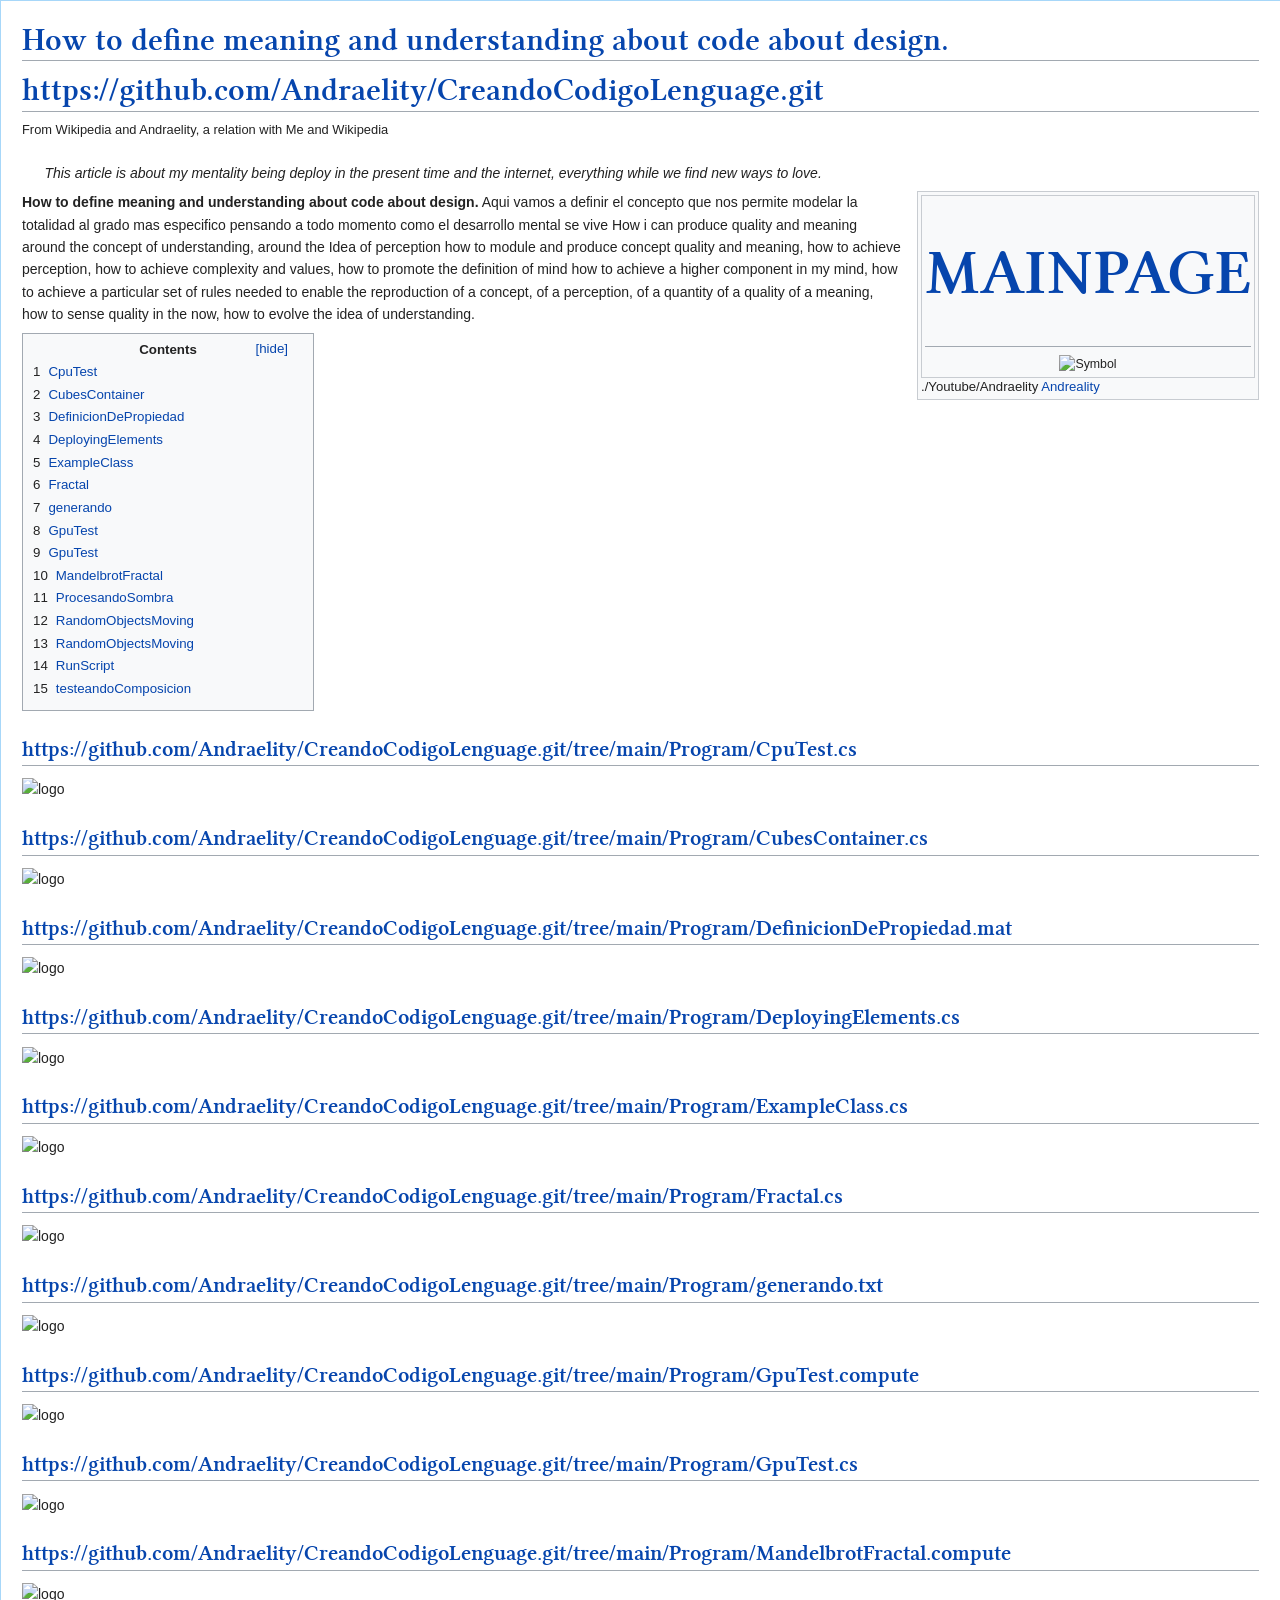
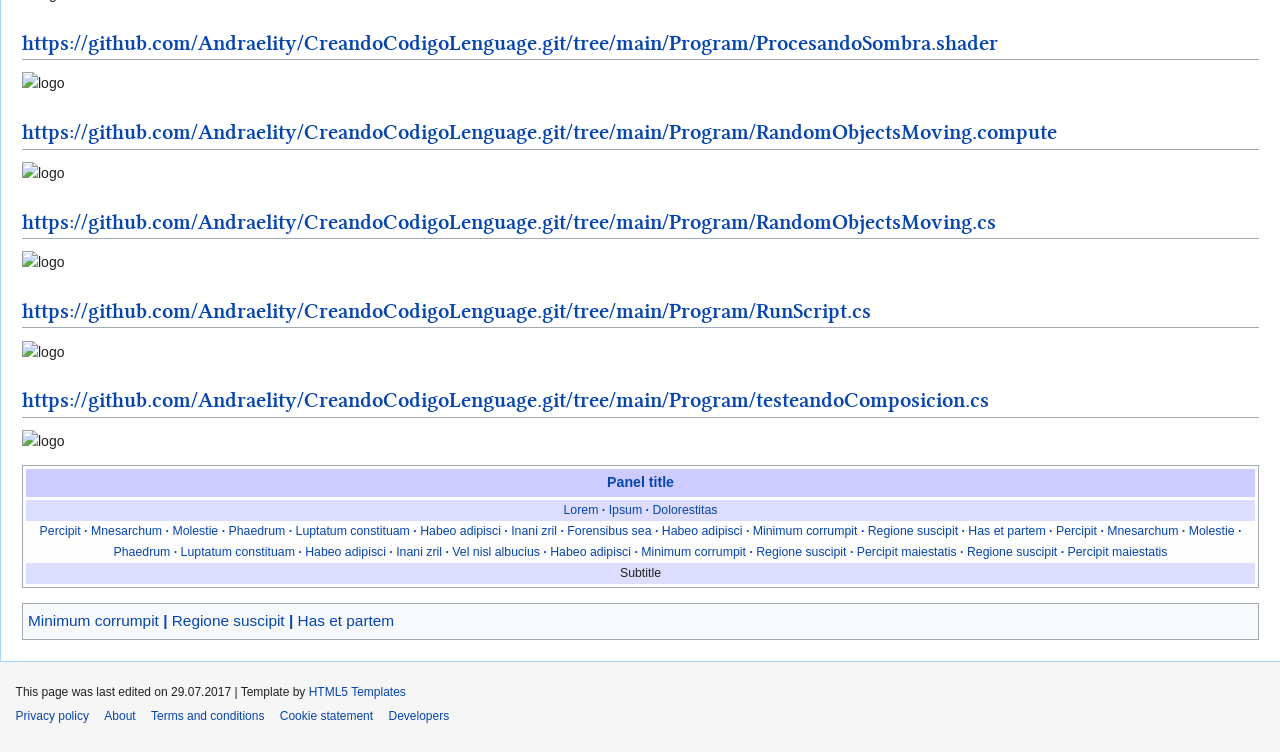
==== index.html @ bb650e44 "first commit" ====
<!doctype html>
<html class="no-js" lang="en">
	<meta name="viewport" content="width=device-width,initial-scale=1"/>
    <head>
        <meta charset="utf-8">
        <meta http-equiv="x-ua-compatible" content="ie=edge">
        <title>Matrix behavior</title>
        <meta name="description" content="">
        <meta name="viewport" content="width=device-width, initial-scale=1">
		<link rel="canonical" href="http://html5-templates.com/" />
        <link rel="apple-touch-icon" href="apple-touch-icon.png">
        <!-- Place favicon.ico in the root directory -->
        <link rel="stylesheet" href="style.css">
        <script src="js/vendor/modernizr-2.8.3.min.js"></script>
    </head>
    <body>
        <!--[if lt IE 8]>
            <p class="browserupgrade">You are using an <strong>outdated</strong> browser. Please <a href="https://browsehappy.com/">upgrade your browser</a> to improve your experience.</p>
        <![endif]-->
				<div class="article">
<h1><a href="https://github.com/Andraelity/CreandoCodigoLenguage.git">How to define meaning and understanding about code about design.</a></h1>
<h1><a href="https://github.com/Andraelity/CreandoCodigoLenguage.git">https://github.com/Andraelity/CreandoCodigoLenguage.git</a></h1>	
<p class="siteSub">From Wikipedia and Andraelity, a relation with Me and Wikipedia</p>
<p class="roleNote">This article is about my mentality being deploy in the present time and the internet, everything while we find new ways to love.</p>

<div class="articleRight">
    <div class="articleRightInner">
<div>
<h1><strong><a href="https://andraelity.github.io/Wiki-0-Andresito/" ><p style="font-size:5vw;">MAINPAGE</p></a></strong></h1>
<img src="https://raw.githubusercontent.com/Andraelity/Symbol-1/main/Symbol.png" alt="Symbol" width="450" height="450"/>
</div>
 </div>
    ./Youtube/Andraelity <a href="https://www.youtube.com/channel/UC-4AaN4M3Sq1lY6NVZnfaEw">Andreality</a>
</div>
<p>
    <strong>How to define meaning and understanding about code about design.</strong>
Aqui vamos a definir el concepto que nos permite modelar la totalidad al grado 
mas especifico pensando a todo momento como el desarrollo mental se vive
How i can produce quality and meaning around the concept of understanding, around the 
Idea of perception how to module and produce concept quality and meaning, how to achieve 
perception, how to achieve complexity and values, how to promote the definition of mind
how to achieve a higher component in my mind, how to achieve a particular set of rules
needed to enable the reproduction of a concept, of a perception, of a quantity of a quality
of a meaning, how to sense quality in the now, how to evolve the idea of understanding.</p>	
        

<div class="contentsPanel">
    <div class="contentsHeader">Contents</div>
    <ul>
<li><span>1</span><a href="CpuTest">CpuTest</a></li>
<li><span>2</span><a href="CubesContainer">CubesContainer</a></li>
<li><span>3</span><a href="DefinicionDePropiedad">DefinicionDePropiedad</a></li>
<li><span>4</span><a href="DeployingElements">DeployingElements</a></li>
<li><span>5</span><a href="ExampleClass">ExampleClass</a></li>
<li><span>6</span><a href="Fractal">Fractal</a></li>
<li><span>7</span><a href="generando">generando</a></li>
<li><span>8</span><a href="GpuTest">GpuTest</a></li>
<li><span>9</span><a href="GpuTest">GpuTest</a></li>
<li><span>10</span><a href="MandelbrotFractal">MandelbrotFractal</a></li>
<li><span>11</span><a href="ProcesandoSombra">ProcesandoSombra</a></li>
<li><span>12</span><a href="RandomObjectsMoving">RandomObjectsMoving</a></li>
<li><span>13</span><a href="RandomObjectsMoving">RandomObjectsMoving</a></li>
<li><span>14</span><a href="RunScript">RunScript</a></li>
<li><span>15</span><a href="testeandoComposicion">testeandoComposicion</a></li>
</ul>
</div>
<h2 id ="CpuTest"><a href="https://github.com/Andraelity/CreandoCodigoLenguage.git/tree/main/Program/CpuTest.cs">https://github.com/Andraelity/CreandoCodigoLenguage.git/tree/main/Program/CpuTest.cs</a></h2>
<img src='img/CpuTest.cs' alt="logo">
<h2 id ="CubesContainer"><a href="https://github.com/Andraelity/CreandoCodigoLenguage.git/tree/main/Program/CubesContainer.cs">https://github.com/Andraelity/CreandoCodigoLenguage.git/tree/main/Program/CubesContainer.cs</a></h2>
<img src='img/CubesContainer.cs' alt="logo">
<h2 id ="DefinicionDePropiedad"><a href="https://github.com/Andraelity/CreandoCodigoLenguage.git/tree/main/Program/DefinicionDePropiedad.mat">https://github.com/Andraelity/CreandoCodigoLenguage.git/tree/main/Program/DefinicionDePropiedad.mat</a></h2>
<img src='img/DefinicionDePropiedad.mat' alt="logo">
<h2 id ="DeployingElements"><a href="https://github.com/Andraelity/CreandoCodigoLenguage.git/tree/main/Program/DeployingElements.cs">https://github.com/Andraelity/CreandoCodigoLenguage.git/tree/main/Program/DeployingElements.cs</a></h2>
<img src='img/DeployingElements.cs' alt="logo">
<h2 id ="ExampleClass"><a href="https://github.com/Andraelity/CreandoCodigoLenguage.git/tree/main/Program/ExampleClass.cs">https://github.com/Andraelity/CreandoCodigoLenguage.git/tree/main/Program/ExampleClass.cs</a></h2>
<img src='img/ExampleClass.cs' alt="logo">
<h2 id ="Fractal"><a href="https://github.com/Andraelity/CreandoCodigoLenguage.git/tree/main/Program/Fractal.cs">https://github.com/Andraelity/CreandoCodigoLenguage.git/tree/main/Program/Fractal.cs</a></h2>
<img src='img/Fractal.cs' alt="logo">
<h2 id ="generando"><a href="https://github.com/Andraelity/CreandoCodigoLenguage.git/tree/main/Program/generando.txt">https://github.com/Andraelity/CreandoCodigoLenguage.git/tree/main/Program/generando.txt</a></h2>
<img src='img/generando.txt' alt="logo">
<h2 id ="GpuTest"><a href="https://github.com/Andraelity/CreandoCodigoLenguage.git/tree/main/Program/GpuTest.compute">https://github.com/Andraelity/CreandoCodigoLenguage.git/tree/main/Program/GpuTest.compute</a></h2>
<img src='img/GpuTest.compute' alt="logo">
<h2 id ="GpuTest"><a href="https://github.com/Andraelity/CreandoCodigoLenguage.git/tree/main/Program/GpuTest.cs">https://github.com/Andraelity/CreandoCodigoLenguage.git/tree/main/Program/GpuTest.cs</a></h2>
<img src='img/GpuTest.cs' alt="logo">
<h2 id ="MandelbrotFractal"><a href="https://github.com/Andraelity/CreandoCodigoLenguage.git/tree/main/Program/MandelbrotFractal.compute">https://github.com/Andraelity/CreandoCodigoLenguage.git/tree/main/Program/MandelbrotFractal.compute</a></h2>
<img src='img/MandelbrotFractal.compute' alt="logo">
<h2 id ="ProcesandoSombra"><a href="https://github.com/Andraelity/CreandoCodigoLenguage.git/tree/main/Program/ProcesandoSombra.shader">https://github.com/Andraelity/CreandoCodigoLenguage.git/tree/main/Program/ProcesandoSombra.shader</a></h2>
<img src='img/ProcesandoSombra.shader' alt="logo">
<h2 id ="RandomObjectsMoving"><a href="https://github.com/Andraelity/CreandoCodigoLenguage.git/tree/main/Program/RandomObjectsMoving.compute">https://github.com/Andraelity/CreandoCodigoLenguage.git/tree/main/Program/RandomObjectsMoving.compute</a></h2>
<img src='img/RandomObjectsMoving.compute' alt="logo">
<h2 id ="RandomObjectsMoving"><a href="https://github.com/Andraelity/CreandoCodigoLenguage.git/tree/main/Program/RandomObjectsMoving.cs">https://github.com/Andraelity/CreandoCodigoLenguage.git/tree/main/Program/RandomObjectsMoving.cs</a></h2>
<img src='img/RandomObjectsMoving.cs' alt="logo">
<h2 id ="RunScript"><a href="https://github.com/Andraelity/CreandoCodigoLenguage.git/tree/main/Program/RunScript.cs">https://github.com/Andraelity/CreandoCodigoLenguage.git/tree/main/Program/RunScript.cs</a></h2>
<img src='img/RunScript.cs' alt="logo">
<h2 id ="testeandoComposicion"><a href="https://github.com/Andraelity/CreandoCodigoLenguage.git/tree/main/Program/testeandoComposicion.cs">https://github.com/Andraelity/CreandoCodigoLenguage.git/tree/main/Program/testeandoComposicion.cs</a></h2>
<img src='img/testeandoComposicion.cs' alt="logo">
    					
					<div class="lavenderBox">
						<div class="header">Panel title</div>
						<div class="subtitle linklist"><a href="#">Lorem</a> <a href="#">Ipsum</a> <a href="#">Dolorestitas</a> </div>
						<div class="linklist">
							<a href="#">Percipit </a> <a href="#">Mnesarchum </a> <a href="#">Molestie </a> <a href="#">Phaedrum </a> <a href="#">Luptatum constituam </a> <a href="#">Habeo adipisci </a> <a href="#">Inani zril  </a> <a href="#">Forensibus sea </a> <a href="#">Habeo adipisci </a> <a href="#">Minimum corrumpit </a> <a href="#">Regione suscipit </a> <a href="#">Has et partem </a><a href="#">Percipit </a> <a href="#">Mnesarchum </a> <a href="#">Molestie </a> <a href="#">Phaedrum </a> <a href="#">Luptatum constituam </a> <a href="#">Habeo adipisci </a> <a href="#">Inani zril  </a> <a href="#">Vel nisl albucius </a> <a href="#">Habeo adipisci </a> <a href="#">Minimum corrumpit </a> <a href="#">Regione suscipit </a> <a href="#">Percipit maiestatis </a> <a href="#">Regione suscipit </a> <a href="#">Percipit maiestatis </a>
						</div>
						
						<div class="subtitle">Subtitle</div>
					</div>
					
					<div class="categories">
						<a href="#">Minimum corrumpit </a> <a href="#">Regione suscipit </a> <a href="#">Has et partem </a>
					</div>
					
				</div>
				<div class="pagefooter">
					This page was last edited on 29.07.2017 | Template by <a href="http://html5-templates.com/" target="_blank" rel="nofollow">HTML5 Templates</a> <!-- Please leave this link unchanged -->
					<div class="footerlinks">
						<a href="#">Privacy policy</a> <a href="#">About</a> <a href="#">Terms and conditions</a> <a href="#">Cookie statement</a> <a href="#">Developers</a>
					</div>
				</div>
			
			
			</div>		
		</div>
		
		
        <script src="https://code.jquery.com/jquery-1.12.0.min.js"></script>
        <script>window.jQuery </script>
        <script src="script.js"></script>


    </body>
</html>
---- style.css ----
@font-face {
	font-family: "Linux Libertine";
	src: url("fonts/LinLibertine_RZ.woff") format('woff');
}

html {
	font-family: sans-serif;
	-ms-text-size-adjust: 100%;
	-webkit-text-size-adjust: 100%;
}
body {
	margin: 0;
}
article,aside,details,figcaption,figure,footer,header,hgroup,main,menu,nav,section,summary {
	display: block;
}
audio,canvas,progress,video {
	display: inline-block;
	vertical-align: baseline;
}
audio:not([controls]) {
	display: none;
	height: 0;
}
[hidden],template {
	display: none;
}
a {
	background-color: transparent;
}
a:active,a:hover {
	outline: 0;
}
abbr[title] {
	border-bottom: 1px dotted;
}
b,strong {
	font-weight: bold;
}
dfn {
	font-style: italic;
}
h1 {
	font-size: 2em;
	margin: 0.67em 0;
}
mark {
	background: #ff0;
	color: #000;
}
small {
	font-size: 80%;
}
sub,sup {
	font-size: 75%;
	line-height: 0;
	position: relative;
	vertical-align: baseline;
}
sup {
	top: -0.5em;
}
sub {
	bottom: -0.25em;
}
img {
	border: 0;
	max-width: 100%;
	vertical-align: middle;
}
svg:not(:root) {
	overflow: hidden;
}
figure {
	margin: 1em 40px;
}
hr {
	box-sizing: content-box;
	height: 0;
}
pre {
	overflow: auto;
}
code,kbd,pre,samp {
	font-family: monospace, monospace;
	font-size: 1em;
}
button,input,optgroup,select,textarea {
	color: inherit;
	font: inherit;
	margin: 0;
}
button {
	overflow: visible;
}
button,select {
	text-transform: none;
}
button,html input[type="button"], input[type="reset"],input[type="submit"] {
	-webkit-appearance: button;
	cursor: pointer;
}
button[disabled],html input[disabled] {
	cursor: default;
}
button::-moz-focus-inner,input::-moz-focus-inner {
	border: 0;
	padding: 0;
}
input {
	line-height: normal;
}
input[type="checkbox"],input[type="radio"] {
	box-sizing: border-box;
	padding: 0;
}
input[type="number"]::-webkit-inner-spin-button,input[type="number"]::-webkit-outer-spin-button {
	height: auto;
}
input[type="search"] {
	-webkit-appearance: textfield;
	box-sizing: content-box;
}
input[type="search"]::-webkit-search-cancel-button,input[type="search"]::-webkit-search-decoration {
	-webkit-appearance: none;
}
fieldset {
	border: 1px solid #c0c0c0;
	margin: 0 2px;
	padding: 0.35em 0.625em 0.75em;
}
legend {
	border: 0;
	padding: 0;
}
textarea {
	overflow: auto;
}
optgroup {
	font-weight: bold;
}
table {
	border-collapse: collapse;
	border-spacing: 0;
}
td,th {
	padding: 0;
}
html {
	color: #222;
	font-size: 1em;
	line-height: 1.4;
}
::-moz-selection {
	background: #b3d4fc;
	text-shadow: none;
}
::selection {
	background: #b3d4fc;
	text-shadow: none;
}
hr {
	display: block;
	height: 1px;
	border: 0;
	border-top: 1px solid #ccc;
	margin: 1em 0;
	padding: 0;
}
audio,canvas,iframe,img,svg,video {
	vertical-align: middle;
}
fieldset {
	border: 0;
	margin: 0;
	padding: 0;
}
textarea {
	resize: vertical;
}

line-numbers {
	direction: ltr;
}

.browserupgrade {
	margin: 0.2em 0;
	background: #ccc;
	color: #000;
	padding: 0.2em 0;
}
.hidden {
	display: none !important;
}
.visuallyhidden {
	border: 0;
	clip: rect(0 0 0 0);
	height: 1px;
	margin: -1px;
	overflow: hidden;
	padding: 0;
	position: absolute;
	width: 1px;
}
.visuallyhidden.focusable:active,.visuallyhidden.focusable:focus {
	clip: auto;
	height: auto;
	margin: 0;
	overflow: visible;
	position: static;
	width: auto;
}
.invisible {
	visibility: hidden;
}
.clearfix:before,.clearfix:after {
	content: " ";
	display: table;
}
.clearfix:after {
	clear: both;
}
@media only screen and (min-width: 35em) {
}
@media print,(-webkit-min-device-pixel-ratio: 1.25),(min-resolution: 1.25dppx),(min-resolution: 120dpi) {
}
@media print {
	*,*:before,*:after,*:first-letter,*:first-line {
		background: transparent !important;
		color: #000 !important;
		box-shadow: none !important;
		text-shadow: none !important;
	}
	a,a:visited {
		text-decoration: underline;
	}
	a[href]:after {
		content: " (" attr(href) ")";
	}
	abbr[title]:after {
		content: " (" attr(title) ")";
	}
	a[href^="#"]:after,a[href^="javascript:"]:after {
		content: "";
	}
	pre,blockquote {
		border: 1px solid #999;
		page-break-inside: avoid;
	}
	thead {
		display: table-header-group;
	}
	tr,img {
		page-break-inside: avoid;
	}
	img {
		max-width: 100% !important;
	}
	p,h2,h3 {
		orphans: 3;
		widows: 3;
	}
	h2,h3 {
		page-break-after: avoid;
	}
}
h1, h2, h3, h4, h5, h6 {
	color: #000;
	background: none;
	font-weight: normal;
	margin: 0;
	overflow: hidden;
	padding-top: 0.5em;
	padding-bottom: 0.17em;
}
.article h1 {
	font-family: 'Linux Libertine','Georgia','Times',serif;
	border-bottom: 1px solid #a2a9b1;
}
.article h2 {
	font-size: 1.6em;
	margin: 0.5em 0 0.5em 0;
	font-family: 'Linux Libertine','Georgia','Times',serif;
	border-bottom: 1px solid #a2a9b1;
	line-height: 1.4em;
	padding-bottom: 0em;
}
.article h3 {
	font-weight: bold;
	font-size: 1.2em;
}
.article p.roleNote {
	padding: 1em 0 0 1.6em;
	font-style: italic;
}
p.siteSub {
	font-size: 92%;
}
body {
	background: url(img/body-top.png) repeat-x top left #f6f6f6;
}
ul {
	list-style-type: none;
	list-style-image: none;
	margin: 0;
	padding: 0.3em 0 0 0;
}
h1 {
	line-height: 1.3;
	margin-bottom: 0.25em;
	padding: 0;
	letter-spacing: 0;
	font-size: 2.3em;
}
a, a:visited {
	color: #0645ad;
	text-decoration: none;
}
a:hover {
	text-decoration: underline;
}
.wrapAll {
	width: 100%;
}
.sidebar {
	float: left;
	width: 9em;
	padding: 3px 1.5em 10px 1.3em;
	position: absolute;
}
.sidebar h3 {
	font-size: 0.75em;
	color: #4d4d4d;
	font-weight: normal;
	margin: 0.5em 0 0 0;
	padding: 0.25em 0;
	cursor: default;
	border: 0;
	border-bottom: 1px solid #D8D8D8;
}
.sidebar li {
	line-height: 1.125em;
	margin: 0;
	padding: 0.25em 0;
	font-size: 0.75em;
	word-wrap: break-word;
}
div.articleRight {
	border: 1px solid #c8ccd1;
	padding: 3px;
	float: right;
	background-color: #f8f9fa;
	font-size: 94%;
	text-align: center;
	overflow: hidden;
	line-height: 1.4em;
	padding: 3px;
	font-size: 94%;
	margin: 0 0 5px 15px;
	text-align: left;
}
div.articleRightInner {
	border: 1px solid #c8ccd1;
	padding: 3px;
	background-color: #f8f9fa;
	font-size: 94%;
	text-align: center;
	overflow: hidden;
}
.logo {
	margin-bottom: 20px;
}
.navigation {
	padding: 0.15em 0 0 0.45em;
}
.mainsection {
	margin: 0 0 0 11em;
}
.headerLinks {
	text-align: right;
	padding: 0.8em 1.4em;
	font-size: 0.72em;
	color: #777;
	letter-spacing: 0.017em;
}
.headerLinks a{
	display: inline-block;
	margin: 0 0 0 0.5em;
}
.tabs {
}
.tabs ul li a {
	display: block;
	background: url(img/blue-gradient.png) bottom left repeat-x transparent;
	font-size: 0.85em;
	padding: 1em 0.5em 0;
	line-height: 2em;
	position: relative;
	top: 1px;
	left: 1px;
	border-bottom: 1px solid #A7D7F9;
}
.tabs ul li a.active {
	background: #FFF;
	border-bottom-color: transparent;
}
.tabs ul {
	display: inline-block;
	background: url(img/tab-separator.png) repeat-x top left transparent;
	letter-spacing: 0;
	margin: 0;
	padding: 0 1px 0 0;
}
.tabs ul li {
	margin: 0;
	padding: 0;
	white-space: nowrap;
	display: inline-block;
	float: left;
	margin: 0 1px 0 0px;
}
.tabs ul {
}
.tabsLeft {
	line-height: 0;
	float: left;
}
#simpleSearch {
	margin: 1em 1em 0em 0.5em;
	display: block;
	width: 267px;
	height: 23px;
	padding: 0 0 0 3px;
	float: right;
	overflow: hidden;
	border: solid 1px #aaa;
	background: #F6F6F6;
	background: -moz-linear-gradient(top, #F6F6F6 0%, #FFFFFF 100%);
	background: -webkit-linear-gradient(top, #F6F6F6 0%, #FFFFFF 100%);
	background: linear-gradient(to bottom, #F6F6F6 0%, #FFFFFF 100%);
}
#searchInput {
	background: transparent;
	border: none;
	vertical-align: top;
	height: 23px;
	width: 239px;
	font-size: 0.8em;
}
#submitSearch {
	background-image: url(img/search.png);
	display: inline-block;
	background-position: center center;
	background-repeat: no-repeat;
	height: 23px;
	width: 23px;
	cursor: pointer;
}
.tabsRight {
	float: right;
	line-height: 0;
}
.article {
	padding: 1.25em 1.5em 1.5em 1.5em;
	border-left: 1px solid #a7d7f9;
	background: #FFF;
	line-height: 1.6;
	font-size: 0.875em;
	border-top: 1px solid #a7d7f9;
	border-bottom: 1px solid #a7d7f9;
}
.article p {
	line-height: inherit;
	margin: 0.5em 0;
}
span.user {
	background-position: left top;
	background-repeat: no-repeat;
	background-image: url(img/user-ico.png);
	padding-left: 15px !important;
}
.contentsPanel {
	border: 1px solid #a2a9b1;
	background-color: #f8f9fa;
	padding: 5px;
	font-size: 95%;
	position: relative;
	line-height: 1.7em;
	width: 280px;
}
.contentsHeader {
	font-family: sans-serif;
	font-weight: bold;
	text-align: center;
}
.hidePanel, .showPanel {
	float: right;
	margin: 0 5px;
	position: absolute;
	right: 20px;
	cursor: pointer;
	color: #0645ad;
	top: 4px;
}
.contentsPanel ul li span {
	display: inline-block;
	margin-right: 8px;
}
.contentsPanel ul li {
}
.contentsPanel ul {
	padding: 0 0 5px 5px;
}
.contentsPanel ul li ul{
}
.contentsPanel ul li ul li {
	padding: 0 0 0 25px;
}
.showPanel {
	display: none;
}
.minimizedPanel .showPanel {
	display: block;
}
.minimizedPanel .hidePanel {
	display: none
}
.contentsPanel.minimizedPanel {
	width: 130px;
}
.minimizedPanel .contentsHeader {
	text-align: left;
}
.lavenderBox {
	background: #fdfdfd;
	border: 1px solid #a2a9b1;
	clear: both;
	font-size: 88%;
	text-align: center;
	padding: 3px;
	line-height: 1.7em;
	margin: 1em auto 0;
}
.lavenderBox .header {
	background: #ccccff;
	padding: 0.25em 1em;
	line-height: 1.5em;
	text-align: center;
	font-weight: bold;
	color: #0645ad;
	font-size: 115%;
	margin-bottom: 3px;
}
.lavenderBox .subtitle {
	background: #ddddff;
}
.linklist a:after {
	content: " · ";
	font-weight: bold;
}
.linklist a:last-child:after {
	content: "";
}
.linklist a {
	white-space: nowrap;
}
.categories {
	border: 1px solid #a2a9b1;
	background-color: #f8f9fa;
	padding: 5px;
	margin-top: 1em;
	font-size: 1.1em;
	clear: both;
}
.categories a:after {
	content: " | ";
	font-weight: bold;
}
.categories a:last-child:after {
	content: "";
}
.pagefooter {
	padding: 1.5em 1.3em 2em;
	font-size: 75%;
	line-height: 2em;
}
.pagefooter a {
	display: inline-block;
	margin-right: 1em;
}
@media screen and (max-width: 850px) {
	#searchInput {
		width: 110px;
	}
	#simpleSearch {
		width: 138px;
	}
}
@media screen and (max-width: 700px) {
	.tabsRight {
		display: none;
	}
}
@media screen and (max-width: 550px) {
	.sidebar {
		width: 6em;
		padding: 3px 0.5em 10px 0.5em;
	}
	.mainsection {
		margin: 0 0 0 7em;
	}
	.contentsPanel {
		width: auto;
	}
}
@media screen and (max-width: 400px) {
	#simpleSearch {
		display: none;
	}
}


@font-face
	{font-family:"Cambria Math";
	panose-1:2 4 5 3 5 4 6 3 2 4;}
@font-face
	{font-family:Calibri;
	panose-1:2 15 5 2 2 2 4 3 2 4;}
@font-face
	{font-family:Consolas;
	panose-1:2 11 6 9 2 2 4 3 2 4;}
/* Style Definitions */
p.MsoNormal, li.MsoNormal, div.MsoNormal
	{margin-top:0in;
	margin-right:0in;
	margin-bottom:8.0pt;
	margin-left:0in;
	line-height:107%;
	font-size:11.0pt;
	font-family:"Calibri",sans-serif;}
.MsoChpDefault
	{font-family:"Calibri",sans-serif;}
.MsoPapDefault
	{margin-bottom:8.0pt;
	line-height:107%;}
@page WordSection1
	{size:8.5in 11.0in;
	margin:1.0in 1.0in 1.0in 1.0in;}
div.WordSection1
	{page:WordSection1;}

.articleRight2 {
    text-align: center;
    display: block;
	border: 1px solid #c8ccd1;
	padding: 3px;
  }
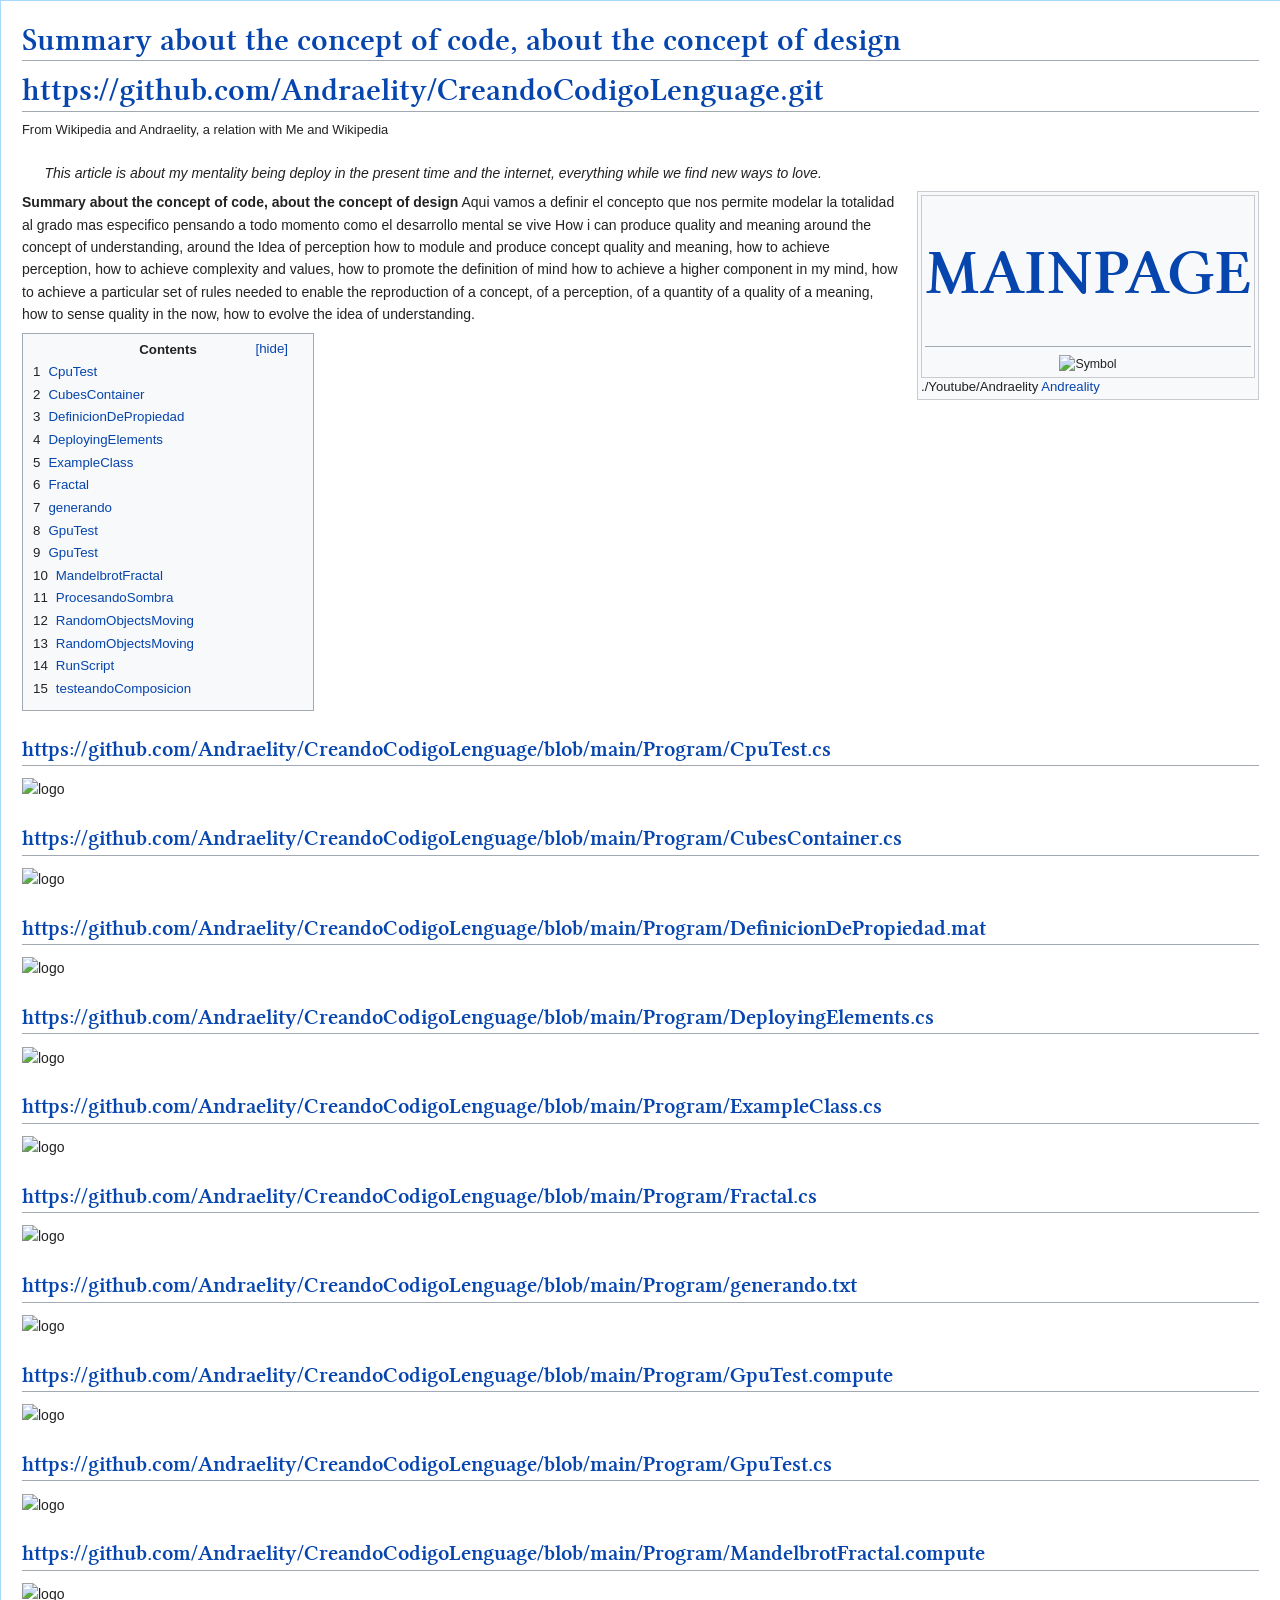
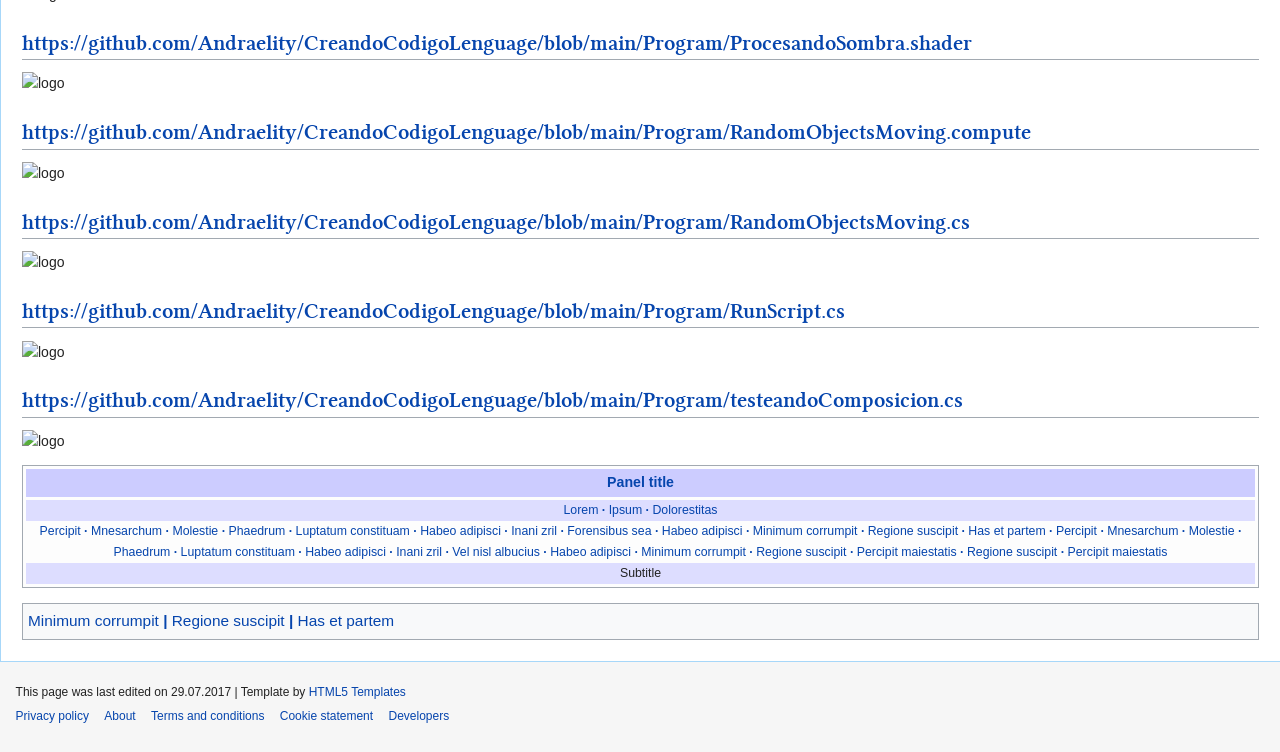
==== commit e4b5d70f: "'FirstCommit'" ====
--- a/index.html
+++ b/index.html
@@ -18,7 +18,7 @@
             <p class="browserupgrade">You are using an <strong>outdated</strong> browser. Please <a href="https://browsehappy.com/">upgrade your browser</a> to improve your experience.</p>
         <![endif]-->
 				<div class="article">
-<h1><a href="https://github.com/Andraelity/CreandoCodigoLenguage.git">How to define meaning and understanding about code about design.</a></h1>
+<h1><a href="https://github.com/Andraelity/CreandoCodigoLenguage.git">Summary about the concept of code, about the concept of design</a></h1>
 <h1><a href="https://github.com/Andraelity/CreandoCodigoLenguage.git">https://github.com/Andraelity/CreandoCodigoLenguage.git</a></h1>	
 <p class="siteSub">From Wikipedia and Andraelity, a relation with Me and Wikipedia</p>
 <p class="roleNote">This article is about my mentality being deploy in the present time and the internet, everything while we find new ways to love.</p>
@@ -33,15 +33,8 @@
     ./Youtube/Andraelity <a href="https://www.youtube.com/channel/UC-4AaN4M3Sq1lY6NVZnfaEw">Andreality</a>
 </div>
 <p>
-    <strong>How to define meaning and understanding about code about design.</strong>
-Aqui vamos a definir el concepto que nos permite modelar la totalidad al grado 
-mas especifico pensando a todo momento como el desarrollo mental se vive
-How i can produce quality and meaning around the concept of understanding, around the 
-Idea of perception how to module and produce concept quality and meaning, how to achieve 
-perception, how to achieve complexity and values, how to promote the definition of mind
-how to achieve a higher component in my mind, how to achieve a particular set of rules
-needed to enable the reproduction of a concept, of a perception, of a quantity of a quality
-of a meaning, how to sense quality in the now, how to evolve the idea of understanding.</p>	
+    <strong>Summary about the concept of code, about the concept of design</strong>
+Aqui vamos a definir el concepto que nos permite modelar la totalidad al grado mas especifico pensando a todo momento como el desarrollo mental se vive How i can produce quality and meaning around the concept of understanding, around the Idea of perception how to module and produce concept quality and meaning, how to achieve perception, how to achieve complexity and values, how to promote the definition of mind how to achieve a higher component in my mind, how to achieve a particular set of rules needed to enable the reproduction of a concept, of a perception, of a quantity of a quality of a meaning, how to sense quality in the now, how to evolve the idea of understanding.</p>	
         
 
 <div class="contentsPanel">
@@ -64,35 +57,35 @@
 <li><span>15</span><a href="testeandoComposicion">testeandoComposicion</a></li>
 </ul>
 </div>
-<h2 id ="CpuTest"><a href="https://github.com/Andraelity/CreandoCodigoLenguage.git/tree/main/Program/CpuTest.cs">https://github.com/Andraelity/CreandoCodigoLenguage.git/tree/main/Program/CpuTest.cs</a></h2>
+<h2 id ="CpuTest"><a href="https://github.com/Andraelity/CreandoCodigoLenguage/blob/main/Program/CpuTest.cs">https://github.com/Andraelity/CreandoCodigoLenguage/blob/main/Program/CpuTest.cs</a></h2>
 <img src='img/CpuTest.cs' alt="logo">
-<h2 id ="CubesContainer"><a href="https://github.com/Andraelity/CreandoCodigoLenguage.git/tree/main/Program/CubesContainer.cs">https://github.com/Andraelity/CreandoCodigoLenguage.git/tree/main/Program/CubesContainer.cs</a></h2>
+<h2 id ="CubesContainer"><a href="https://github.com/Andraelity/CreandoCodigoLenguage/blob/main/Program/CubesContainer.cs">https://github.com/Andraelity/CreandoCodigoLenguage/blob/main/Program/CubesContainer.cs</a></h2>
 <img src='img/CubesContainer.cs' alt="logo">
-<h2 id ="DefinicionDePropiedad"><a href="https://github.com/Andraelity/CreandoCodigoLenguage.git/tree/main/Program/DefinicionDePropiedad.mat">https://github.com/Andraelity/CreandoCodigoLenguage.git/tree/main/Program/DefinicionDePropiedad.mat</a></h2>
+<h2 id ="DefinicionDePropiedad"><a href="https://github.com/Andraelity/CreandoCodigoLenguage/blob/main/Program/DefinicionDePropiedad.mat">https://github.com/Andraelity/CreandoCodigoLenguage/blob/main/Program/DefinicionDePropiedad.mat</a></h2>
 <img src='img/DefinicionDePropiedad.mat' alt="logo">
-<h2 id ="DeployingElements"><a href="https://github.com/Andraelity/CreandoCodigoLenguage.git/tree/main/Program/DeployingElements.cs">https://github.com/Andraelity/CreandoCodigoLenguage.git/tree/main/Program/DeployingElements.cs</a></h2>
+<h2 id ="DeployingElements"><a href="https://github.com/Andraelity/CreandoCodigoLenguage/blob/main/Program/DeployingElements.cs">https://github.com/Andraelity/CreandoCodigoLenguage/blob/main/Program/DeployingElements.cs</a></h2>
 <img src='img/DeployingElements.cs' alt="logo">
-<h2 id ="ExampleClass"><a href="https://github.com/Andraelity/CreandoCodigoLenguage.git/tree/main/Program/ExampleClass.cs">https://github.com/Andraelity/CreandoCodigoLenguage.git/tree/main/Program/ExampleClass.cs</a></h2>
+<h2 id ="ExampleClass"><a href="https://github.com/Andraelity/CreandoCodigoLenguage/blob/main/Program/ExampleClass.cs">https://github.com/Andraelity/CreandoCodigoLenguage/blob/main/Program/ExampleClass.cs</a></h2>
 <img src='img/ExampleClass.cs' alt="logo">
-<h2 id ="Fractal"><a href="https://github.com/Andraelity/CreandoCodigoLenguage.git/tree/main/Program/Fractal.cs">https://github.com/Andraelity/CreandoCodigoLenguage.git/tree/main/Program/Fractal.cs</a></h2>
+<h2 id ="Fractal"><a href="https://github.com/Andraelity/CreandoCodigoLenguage/blob/main/Program/Fractal.cs">https://github.com/Andraelity/CreandoCodigoLenguage/blob/main/Program/Fractal.cs</a></h2>
 <img src='img/Fractal.cs' alt="logo">
-<h2 id ="generando"><a href="https://github.com/Andraelity/CreandoCodigoLenguage.git/tree/main/Program/generando.txt">https://github.com/Andraelity/CreandoCodigoLenguage.git/tree/main/Program/generando.txt</a></h2>
+<h2 id ="generando"><a href="https://github.com/Andraelity/CreandoCodigoLenguage/blob/main/Program/generando.txt">https://github.com/Andraelity/CreandoCodigoLenguage/blob/main/Program/generando.txt</a></h2>
 <img src='img/generando.txt' alt="logo">
-<h2 id ="GpuTest"><a href="https://github.com/Andraelity/CreandoCodigoLenguage.git/tree/main/Program/GpuTest.compute">https://github.com/Andraelity/CreandoCodigoLenguage.git/tree/main/Program/GpuTest.compute</a></h2>
+<h2 id ="GpuTest"><a href="https://github.com/Andraelity/CreandoCodigoLenguage/blob/main/Program/GpuTest.compute">https://github.com/Andraelity/CreandoCodigoLenguage/blob/main/Program/GpuTest.compute</a></h2>
 <img src='img/GpuTest.compute' alt="logo">
-<h2 id ="GpuTest"><a href="https://github.com/Andraelity/CreandoCodigoLenguage.git/tree/main/Program/GpuTest.cs">https://github.com/Andraelity/CreandoCodigoLenguage.git/tree/main/Program/GpuTest.cs</a></h2>
+<h2 id ="GpuTest"><a href="https://github.com/Andraelity/CreandoCodigoLenguage/blob/main/Program/GpuTest.cs">https://github.com/Andraelity/CreandoCodigoLenguage/blob/main/Program/GpuTest.cs</a></h2>
 <img src='img/GpuTest.cs' alt="logo">
-<h2 id ="MandelbrotFractal"><a href="https://github.com/Andraelity/CreandoCodigoLenguage.git/tree/main/Program/MandelbrotFractal.compute">https://github.com/Andraelity/CreandoCodigoLenguage.git/tree/main/Program/MandelbrotFractal.compute</a></h2>
+<h2 id ="MandelbrotFractal"><a href="https://github.com/Andraelity/CreandoCodigoLenguage/blob/main/Program/MandelbrotFractal.compute">https://github.com/Andraelity/CreandoCodigoLenguage/blob/main/Program/MandelbrotFractal.compute</a></h2>
 <img src='img/MandelbrotFractal.compute' alt="logo">
-<h2 id ="ProcesandoSombra"><a href="https://github.com/Andraelity/CreandoCodigoLenguage.git/tree/main/Program/ProcesandoSombra.shader">https://github.com/Andraelity/CreandoCodigoLenguage.git/tree/main/Program/ProcesandoSombra.shader</a></h2>
+<h2 id ="ProcesandoSombra"><a href="https://github.com/Andraelity/CreandoCodigoLenguage/blob/main/Program/ProcesandoSombra.shader">https://github.com/Andraelity/CreandoCodigoLenguage/blob/main/Program/ProcesandoSombra.shader</a></h2>
 <img src='img/ProcesandoSombra.shader' alt="logo">
-<h2 id ="RandomObjectsMoving"><a href="https://github.com/Andraelity/CreandoCodigoLenguage.git/tree/main/Program/RandomObjectsMoving.compute">https://github.com/Andraelity/CreandoCodigoLenguage.git/tree/main/Program/RandomObjectsMoving.compute</a></h2>
+<h2 id ="RandomObjectsMoving"><a href="https://github.com/Andraelity/CreandoCodigoLenguage/blob/main/Program/RandomObjectsMoving.compute">https://github.com/Andraelity/CreandoCodigoLenguage/blob/main/Program/RandomObjectsMoving.compute</a></h2>
 <img src='img/RandomObjectsMoving.compute' alt="logo">
-<h2 id ="RandomObjectsMoving"><a href="https://github.com/Andraelity/CreandoCodigoLenguage.git/tree/main/Program/RandomObjectsMoving.cs">https://github.com/Andraelity/CreandoCodigoLenguage.git/tree/main/Program/RandomObjectsMoving.cs</a></h2>
+<h2 id ="RandomObjectsMoving"><a href="https://github.com/Andraelity/CreandoCodigoLenguage/blob/main/Program/RandomObjectsMoving.cs">https://github.com/Andraelity/CreandoCodigoLenguage/blob/main/Program/RandomObjectsMoving.cs</a></h2>
 <img src='img/RandomObjectsMoving.cs' alt="logo">
-<h2 id ="RunScript"><a href="https://github.com/Andraelity/CreandoCodigoLenguage.git/tree/main/Program/RunScript.cs">https://github.com/Andraelity/CreandoCodigoLenguage.git/tree/main/Program/RunScript.cs</a></h2>
+<h2 id ="RunScript"><a href="https://github.com/Andraelity/CreandoCodigoLenguage/blob/main/Program/RunScript.cs">https://github.com/Andraelity/CreandoCodigoLenguage/blob/main/Program/RunScript.cs</a></h2>
 <img src='img/RunScript.cs' alt="logo">
-<h2 id ="testeandoComposicion"><a href="https://github.com/Andraelity/CreandoCodigoLenguage.git/tree/main/Program/testeandoComposicion.cs">https://github.com/Andraelity/CreandoCodigoLenguage.git/tree/main/Program/testeandoComposicion.cs</a></h2>
+<h2 id ="testeandoComposicion"><a href="https://github.com/Andraelity/CreandoCodigoLenguage/blob/main/Program/testeandoComposicion.cs">https://github.com/Andraelity/CreandoCodigoLenguage/blob/main/Program/testeandoComposicion.cs</a></h2>
 <img src='img/testeandoComposicion.cs' alt="logo">
     					
 					<div class="lavenderBox">
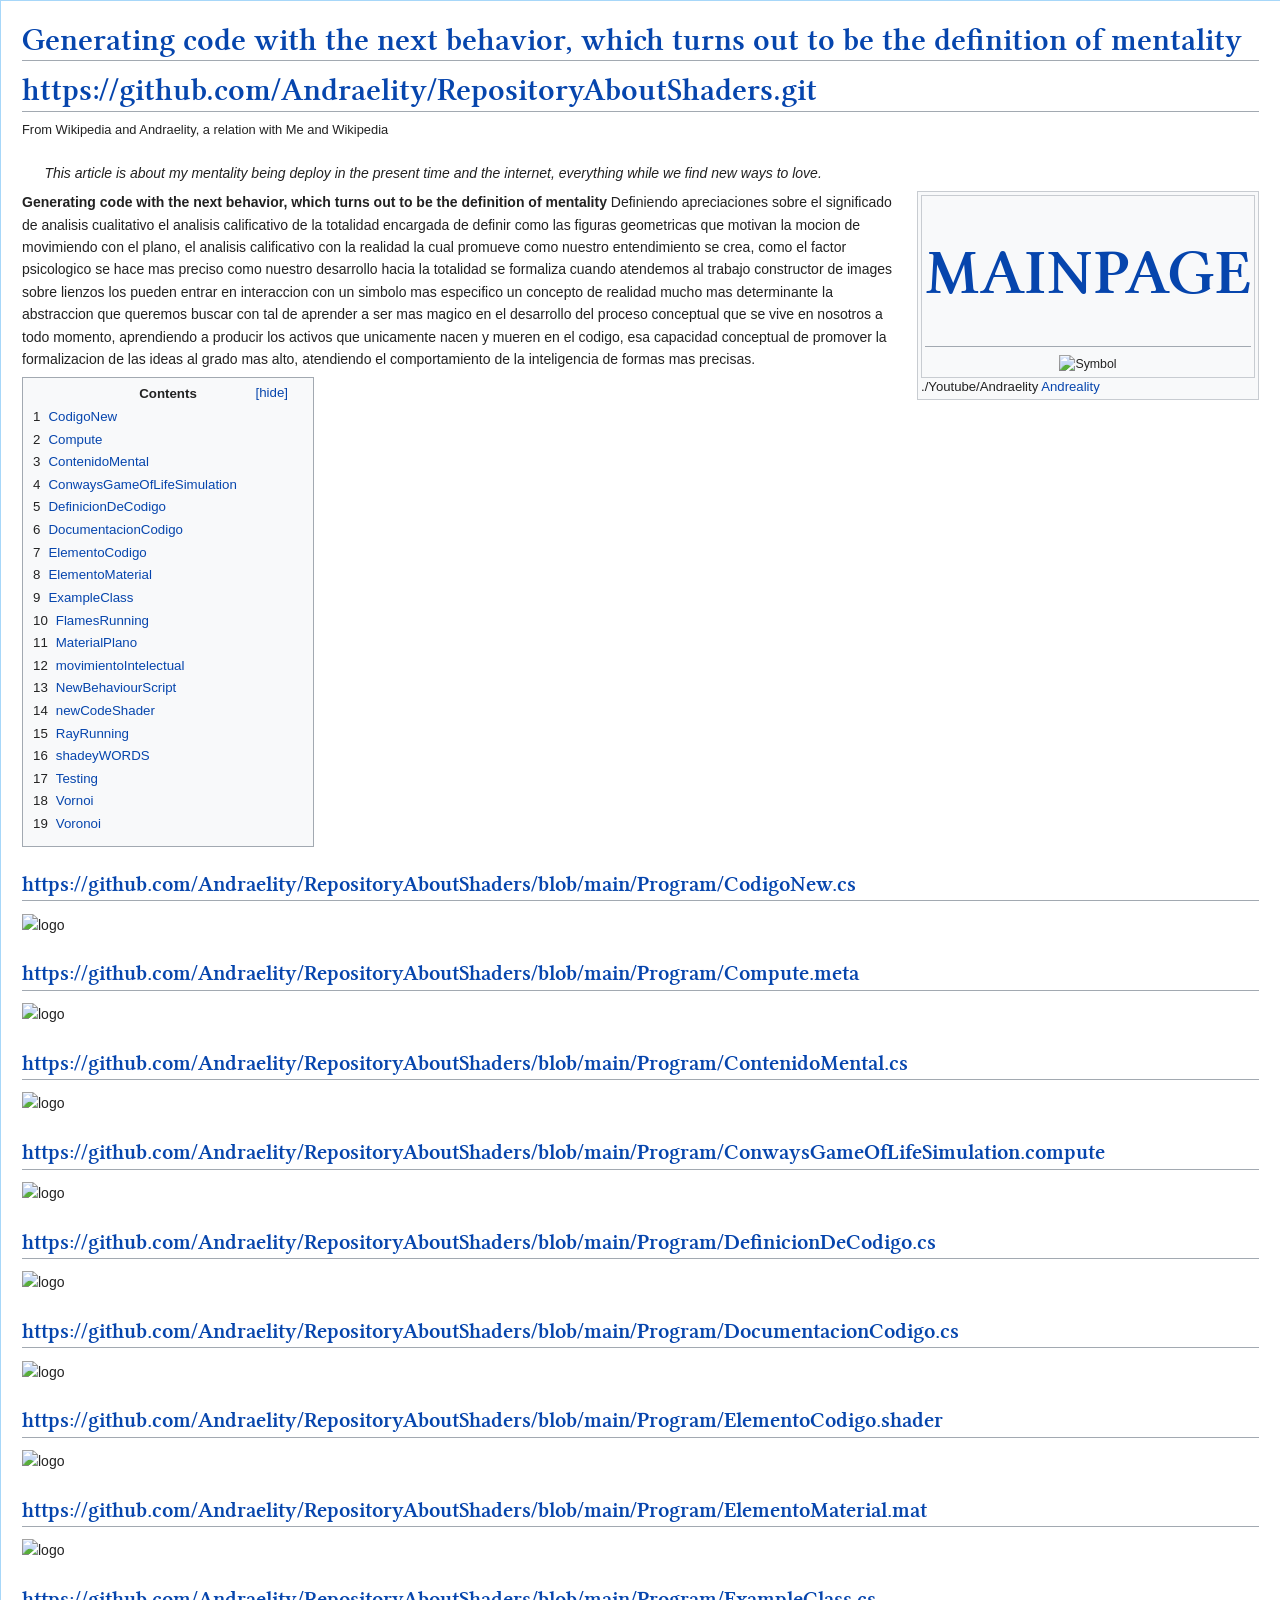
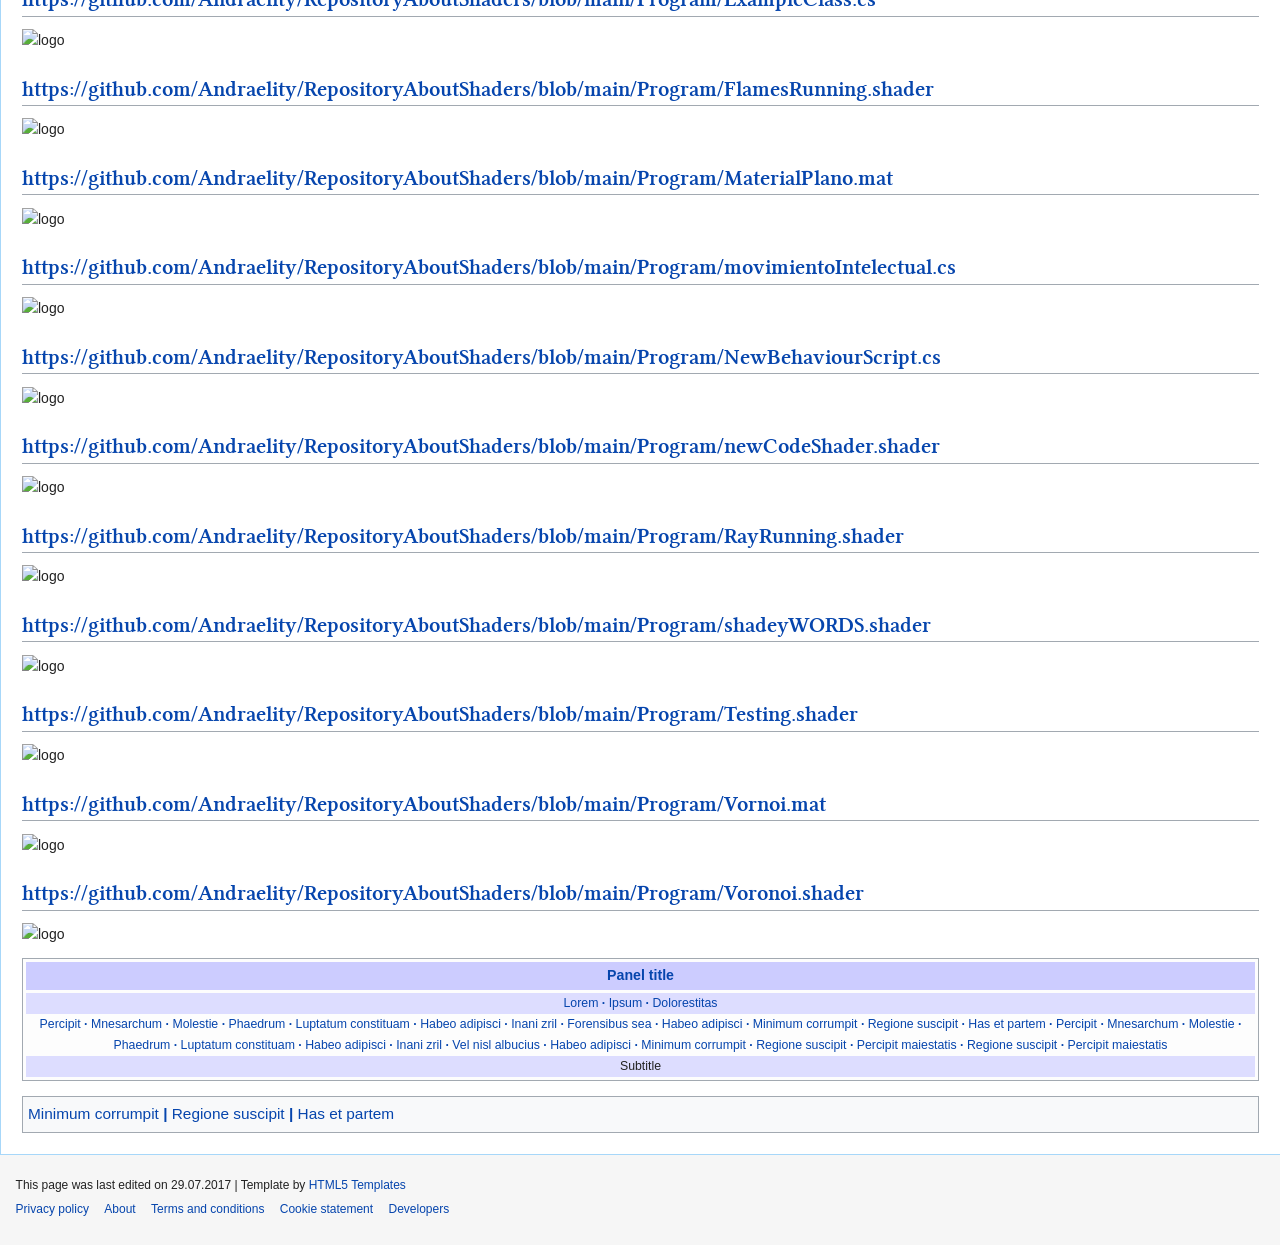
==== commit 03abc6ff: "First commit" ====
--- a/index.html
+++ b/index.html
@@ -18,8 +18,8 @@
             <p class="browserupgrade">You are using an <strong>outdated</strong> browser. Please <a href="https://browsehappy.com/">upgrade your browser</a> to improve your experience.</p>
         <![endif]-->
 				<div class="article">
-<h1><a href="https://github.com/Andraelity/CreandoCodigoLenguage.git">Summary about the concept of code, about the concept of design</a></h1>
-<h1><a href="https://github.com/Andraelity/CreandoCodigoLenguage.git">https://github.com/Andraelity/CreandoCodigoLenguage.git</a></h1>	
+<h1><a href="https://github.com/Andraelity/RepositoryAboutShaders.git">Generating code with the next behavior, which turns out to be the definition of mentality</a></h1>
+<h1><a href="https://github.com/Andraelity/RepositoryAboutShaders.git">https://github.com/Andraelity/RepositoryAboutShaders.git</a></h1>	
 <p class="siteSub">From Wikipedia and Andraelity, a relation with Me and Wikipedia</p>
 <p class="roleNote">This article is about my mentality being deploy in the present time and the internet, everything while we find new ways to love.</p>
 
@@ -33,60 +33,79 @@
     ./Youtube/Andraelity <a href="https://www.youtube.com/channel/UC-4AaN4M3Sq1lY6NVZnfaEw">Andreality</a>
 </div>
 <p>
-    <strong>Summary about the concept of code, about the concept of design</strong>
-Aqui vamos a definir el concepto que nos permite modelar la totalidad al grado mas especifico pensando a todo momento como el desarrollo mental se vive How i can produce quality and meaning around the concept of understanding, around the Idea of perception how to module and produce concept quality and meaning, how to achieve perception, how to achieve complexity and values, how to promote the definition of mind how to achieve a higher component in my mind, how to achieve a particular set of rules needed to enable the reproduction of a concept, of a perception, of a quantity of a quality of a meaning, how to sense quality in the now, how to evolve the idea of understanding.</p>	
+    <strong>Generating code with the next behavior, which turns out to be the definition of mentality</strong>
+Definiendo apreciaciones sobre el significado de analisis cualitativo el analisis calificativo de la totalidad
+encargada de definir como las figuras geometricas que motivan la mocion de movimiendo con el plano, el analisis
+calificativo con la realidad la cual promueve como nuestro entendimiento se crea, como el factor psicologico se hace 
+mas preciso como nuestro desarrollo hacia la totalidad se formaliza cuando atendemos al trabajo constructor de images
+sobre lienzos los pueden entrar en interaccion con un simbolo mas especifico un concepto de realidad mucho mas determinante
+la abstraccion que queremos buscar con tal de aprender a ser mas magico en el desarrollo del proceso conceptual que se vive
+en nosotros a todo momento, aprendiendo a producir los activos que unicamente nacen y mueren en el codigo, esa capacidad conceptual
+de promover la formalizacion de las ideas al grado mas alto, atendiendo el comportamiento de la inteligencia de formas mas precisas.</p>	
         
 
 <div class="contentsPanel">
     <div class="contentsHeader">Contents</div>
     <ul>
-<li><span>1</span><a href="CpuTest">CpuTest</a></li>
-<li><span>2</span><a href="CubesContainer">CubesContainer</a></li>
-<li><span>3</span><a href="DefinicionDePropiedad">DefinicionDePropiedad</a></li>
-<li><span>4</span><a href="DeployingElements">DeployingElements</a></li>
-<li><span>5</span><a href="ExampleClass">ExampleClass</a></li>
-<li><span>6</span><a href="Fractal">Fractal</a></li>
-<li><span>7</span><a href="generando">generando</a></li>
-<li><span>8</span><a href="GpuTest">GpuTest</a></li>
-<li><span>9</span><a href="GpuTest">GpuTest</a></li>
-<li><span>10</span><a href="MandelbrotFractal">MandelbrotFractal</a></li>
-<li><span>11</span><a href="ProcesandoSombra">ProcesandoSombra</a></li>
-<li><span>12</span><a href="RandomObjectsMoving">RandomObjectsMoving</a></li>
-<li><span>13</span><a href="RandomObjectsMoving">RandomObjectsMoving</a></li>
-<li><span>14</span><a href="RunScript">RunScript</a></li>
-<li><span>15</span><a href="testeandoComposicion">testeandoComposicion</a></li>
+<li><span>1</span><a href="CodigoNew">CodigoNew</a></li>
+<li><span>2</span><a href="Compute">Compute</a></li>
+<li><span>3</span><a href="ContenidoMental">ContenidoMental</a></li>
+<li><span>4</span><a href="ConwaysGameOfLifeSimulation">ConwaysGameOfLifeSimulation</a></li>
+<li><span>5</span><a href="DefinicionDeCodigo">DefinicionDeCodigo</a></li>
+<li><span>6</span><a href="DocumentacionCodigo">DocumentacionCodigo</a></li>
+<li><span>7</span><a href="ElementoCodigo">ElementoCodigo</a></li>
+<li><span>8</span><a href="ElementoMaterial">ElementoMaterial</a></li>
+<li><span>9</span><a href="ExampleClass">ExampleClass</a></li>
+<li><span>10</span><a href="FlamesRunning">FlamesRunning</a></li>
+<li><span>11</span><a href="MaterialPlano">MaterialPlano</a></li>
+<li><span>12</span><a href="movimientoIntelectual">movimientoIntelectual</a></li>
+<li><span>13</span><a href="NewBehaviourScript">NewBehaviourScript</a></li>
+<li><span>14</span><a href="newCodeShader">newCodeShader</a></li>
+<li><span>15</span><a href="RayRunning">RayRunning</a></li>
+<li><span>16</span><a href="shadeyWORDS">shadeyWORDS</a></li>
+<li><span>17</span><a href="Testing">Testing</a></li>
+<li><span>18</span><a href="Vornoi">Vornoi</a></li>
+<li><span>19</span><a href="Voronoi">Voronoi</a></li>
 </ul>
 </div>
-<h2 id ="CpuTest"><a href="https://github.com/Andraelity/CreandoCodigoLenguage/blob/main/Program/CpuTest.cs">https://github.com/Andraelity/CreandoCodigoLenguage/blob/main/Program/CpuTest.cs</a></h2>
-<img src='img/CpuTest.cs' alt="logo">
-<h2 id ="CubesContainer"><a href="https://github.com/Andraelity/CreandoCodigoLenguage/blob/main/Program/CubesContainer.cs">https://github.com/Andraelity/CreandoCodigoLenguage/blob/main/Program/CubesContainer.cs</a></h2>
-<img src='img/CubesContainer.cs' alt="logo">
-<h2 id ="DefinicionDePropiedad"><a href="https://github.com/Andraelity/CreandoCodigoLenguage/blob/main/Program/DefinicionDePropiedad.mat">https://github.com/Andraelity/CreandoCodigoLenguage/blob/main/Program/DefinicionDePropiedad.mat</a></h2>
-<img src='img/DefinicionDePropiedad.mat' alt="logo">
-<h2 id ="DeployingElements"><a href="https://github.com/Andraelity/CreandoCodigoLenguage/blob/main/Program/DeployingElements.cs">https://github.com/Andraelity/CreandoCodigoLenguage/blob/main/Program/DeployingElements.cs</a></h2>
-<img src='img/DeployingElements.cs' alt="logo">
-<h2 id ="ExampleClass"><a href="https://github.com/Andraelity/CreandoCodigoLenguage/blob/main/Program/ExampleClass.cs">https://github.com/Andraelity/CreandoCodigoLenguage/blob/main/Program/ExampleClass.cs</a></h2>
+<h2 id ="CodigoNew"><a href="https://github.com/Andraelity/RepositoryAboutShaders/blob/main/Program/CodigoNew.cs">https://github.com/Andraelity/RepositoryAboutShaders/blob/main/Program/CodigoNew.cs</a></h2>
+<img src='img/CodigoNew.cs' alt="logo">
+<h2 id ="Compute"><a href="https://github.com/Andraelity/RepositoryAboutShaders/blob/main/Program/Compute.meta">https://github.com/Andraelity/RepositoryAboutShaders/blob/main/Program/Compute.meta</a></h2>
+<img src='img/Compute.meta' alt="logo">
+<h2 id ="ContenidoMental"><a href="https://github.com/Andraelity/RepositoryAboutShaders/blob/main/Program/ContenidoMental.cs">https://github.com/Andraelity/RepositoryAboutShaders/blob/main/Program/ContenidoMental.cs</a></h2>
+<img src='img/ContenidoMental.cs' alt="logo">
+<h2 id ="ConwaysGameOfLifeSimulation"><a href="https://github.com/Andraelity/RepositoryAboutShaders/blob/main/Program/ConwaysGameOfLifeSimulation.compute">https://github.com/Andraelity/RepositoryAboutShaders/blob/main/Program/ConwaysGameOfLifeSimulation.compute</a></h2>
+<img src='img/ConwaysGameOfLifeSimulation.compute' alt="logo">
+<h2 id ="DefinicionDeCodigo"><a href="https://github.com/Andraelity/RepositoryAboutShaders/blob/main/Program/DefinicionDeCodigo.cs">https://github.com/Andraelity/RepositoryAboutShaders/blob/main/Program/DefinicionDeCodigo.cs</a></h2>
+<img src='img/DefinicionDeCodigo.cs' alt="logo">
+<h2 id ="DocumentacionCodigo"><a href="https://github.com/Andraelity/RepositoryAboutShaders/blob/main/Program/DocumentacionCodigo.cs">https://github.com/Andraelity/RepositoryAboutShaders/blob/main/Program/DocumentacionCodigo.cs</a></h2>
+<img src='img/DocumentacionCodigo.cs' alt="logo">
+<h2 id ="ElementoCodigo"><a href="https://github.com/Andraelity/RepositoryAboutShaders/blob/main/Program/ElementoCodigo.shader">https://github.com/Andraelity/RepositoryAboutShaders/blob/main/Program/ElementoCodigo.shader</a></h2>
+<img src='img/ElementoCodigo.shader' alt="logo">
+<h2 id ="ElementoMaterial"><a href="https://github.com/Andraelity/RepositoryAboutShaders/blob/main/Program/ElementoMaterial.mat">https://github.com/Andraelity/RepositoryAboutShaders/blob/main/Program/ElementoMaterial.mat</a></h2>
+<img src='img/ElementoMaterial.mat' alt="logo">
+<h2 id ="ExampleClass"><a href="https://github.com/Andraelity/RepositoryAboutShaders/blob/main/Program/ExampleClass.cs">https://github.com/Andraelity/RepositoryAboutShaders/blob/main/Program/ExampleClass.cs</a></h2>
 <img src='img/ExampleClass.cs' alt="logo">
-<h2 id ="Fractal"><a href="https://github.com/Andraelity/CreandoCodigoLenguage/blob/main/Program/Fractal.cs">https://github.com/Andraelity/CreandoCodigoLenguage/blob/main/Program/Fractal.cs</a></h2>
-<img src='img/Fractal.cs' alt="logo">
-<h2 id ="generando"><a href="https://github.com/Andraelity/CreandoCodigoLenguage/blob/main/Program/generando.txt">https://github.com/Andraelity/CreandoCodigoLenguage/blob/main/Program/generando.txt</a></h2>
-<img src='img/generando.txt' alt="logo">
-<h2 id ="GpuTest"><a href="https://github.com/Andraelity/CreandoCodigoLenguage/blob/main/Program/GpuTest.compute">https://github.com/Andraelity/CreandoCodigoLenguage/blob/main/Program/GpuTest.compute</a></h2>
-<img src='img/GpuTest.compute' alt="logo">
-<h2 id ="GpuTest"><a href="https://github.com/Andraelity/CreandoCodigoLenguage/blob/main/Program/GpuTest.cs">https://github.com/Andraelity/CreandoCodigoLenguage/blob/main/Program/GpuTest.cs</a></h2>
-<img src='img/GpuTest.cs' alt="logo">
-<h2 id ="MandelbrotFractal"><a href="https://github.com/Andraelity/CreandoCodigoLenguage/blob/main/Program/MandelbrotFractal.compute">https://github.com/Andraelity/CreandoCodigoLenguage/blob/main/Program/MandelbrotFractal.compute</a></h2>
-<img src='img/MandelbrotFractal.compute' alt="logo">
-<h2 id ="ProcesandoSombra"><a href="https://github.com/Andraelity/CreandoCodigoLenguage/blob/main/Program/ProcesandoSombra.shader">https://github.com/Andraelity/CreandoCodigoLenguage/blob/main/Program/ProcesandoSombra.shader</a></h2>
-<img src='img/ProcesandoSombra.shader' alt="logo">
-<h2 id ="RandomObjectsMoving"><a href="https://github.com/Andraelity/CreandoCodigoLenguage/blob/main/Program/RandomObjectsMoving.compute">https://github.com/Andraelity/CreandoCodigoLenguage/blob/main/Program/RandomObjectsMoving.compute</a></h2>
-<img src='img/RandomObjectsMoving.compute' alt="logo">
-<h2 id ="RandomObjectsMoving"><a href="https://github.com/Andraelity/CreandoCodigoLenguage/blob/main/Program/RandomObjectsMoving.cs">https://github.com/Andraelity/CreandoCodigoLenguage/blob/main/Program/RandomObjectsMoving.cs</a></h2>
-<img src='img/RandomObjectsMoving.cs' alt="logo">
-<h2 id ="RunScript"><a href="https://github.com/Andraelity/CreandoCodigoLenguage/blob/main/Program/RunScript.cs">https://github.com/Andraelity/CreandoCodigoLenguage/blob/main/Program/RunScript.cs</a></h2>
-<img src='img/RunScript.cs' alt="logo">
-<h2 id ="testeandoComposicion"><a href="https://github.com/Andraelity/CreandoCodigoLenguage/blob/main/Program/testeandoComposicion.cs">https://github.com/Andraelity/CreandoCodigoLenguage/blob/main/Program/testeandoComposicion.cs</a></h2>
-<img src='img/testeandoComposicion.cs' alt="logo">
+<h2 id ="FlamesRunning"><a href="https://github.com/Andraelity/RepositoryAboutShaders/blob/main/Program/FlamesRunning.shader">https://github.com/Andraelity/RepositoryAboutShaders/blob/main/Program/FlamesRunning.shader</a></h2>
+<img src='img/FlamesRunning.shader' alt="logo">
+<h2 id ="MaterialPlano"><a href="https://github.com/Andraelity/RepositoryAboutShaders/blob/main/Program/MaterialPlano.mat">https://github.com/Andraelity/RepositoryAboutShaders/blob/main/Program/MaterialPlano.mat</a></h2>
+<img src='img/MaterialPlano.mat' alt="logo">
+<h2 id ="movimientoIntelectual"><a href="https://github.com/Andraelity/RepositoryAboutShaders/blob/main/Program/movimientoIntelectual.cs">https://github.com/Andraelity/RepositoryAboutShaders/blob/main/Program/movimientoIntelectual.cs</a></h2>
+<img src='img/movimientoIntelectual.cs' alt="logo">
+<h2 id ="NewBehaviourScript"><a href="https://github.com/Andraelity/RepositoryAboutShaders/blob/main/Program/NewBehaviourScript.cs">https://github.com/Andraelity/RepositoryAboutShaders/blob/main/Program/NewBehaviourScript.cs</a></h2>
+<img src='img/NewBehaviourScript.cs' alt="logo">
+<h2 id ="newCodeShader"><a href="https://github.com/Andraelity/RepositoryAboutShaders/blob/main/Program/newCodeShader.shader">https://github.com/Andraelity/RepositoryAboutShaders/blob/main/Program/newCodeShader.shader</a></h2>
+<img src='img/newCodeShader.shader' alt="logo">
+<h2 id ="RayRunning"><a href="https://github.com/Andraelity/RepositoryAboutShaders/blob/main/Program/RayRunning.shader">https://github.com/Andraelity/RepositoryAboutShaders/blob/main/Program/RayRunning.shader</a></h2>
+<img src='img/RayRunning.shader' alt="logo">
+<h2 id ="shadeyWORDS"><a href="https://github.com/Andraelity/RepositoryAboutShaders/blob/main/Program/shadeyWORDS.shader">https://github.com/Andraelity/RepositoryAboutShaders/blob/main/Program/shadeyWORDS.shader</a></h2>
+<img src='img/shadeyWORDS.shader' alt="logo">
+<h2 id ="Testing"><a href="https://github.com/Andraelity/RepositoryAboutShaders/blob/main/Program/Testing.shader">https://github.com/Andraelity/RepositoryAboutShaders/blob/main/Program/Testing.shader</a></h2>
+<img src='img/Testing.shader' alt="logo">
+<h2 id ="Vornoi"><a href="https://github.com/Andraelity/RepositoryAboutShaders/blob/main/Program/Vornoi.mat">https://github.com/Andraelity/RepositoryAboutShaders/blob/main/Program/Vornoi.mat</a></h2>
+<img src='img/Vornoi.mat' alt="logo">
+<h2 id ="Voronoi"><a href="https://github.com/Andraelity/RepositoryAboutShaders/blob/main/Program/Voronoi.shader">https://github.com/Andraelity/RepositoryAboutShaders/blob/main/Program/Voronoi.shader</a></h2>
+<img src='img/Voronoi.shader' alt="logo">
     					
 					<div class="lavenderBox">
 						<div class="header">Panel title</div>
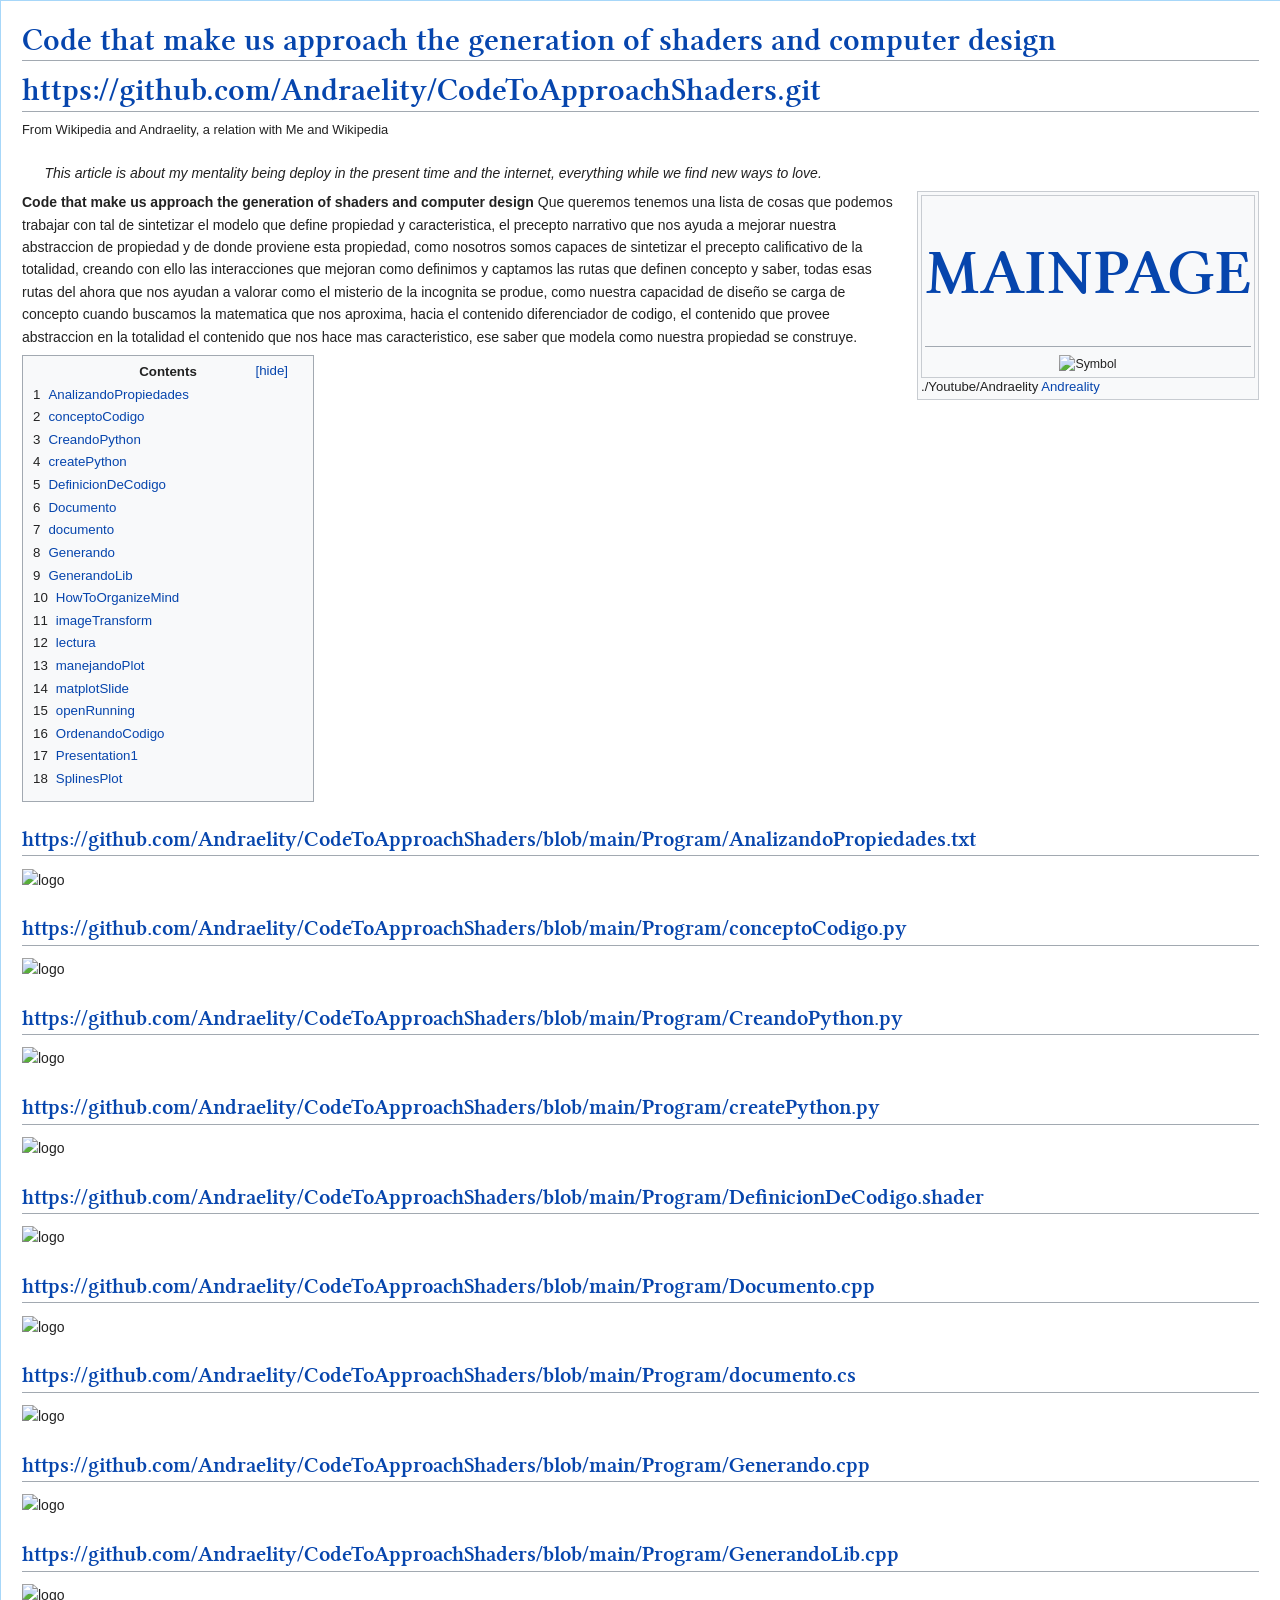
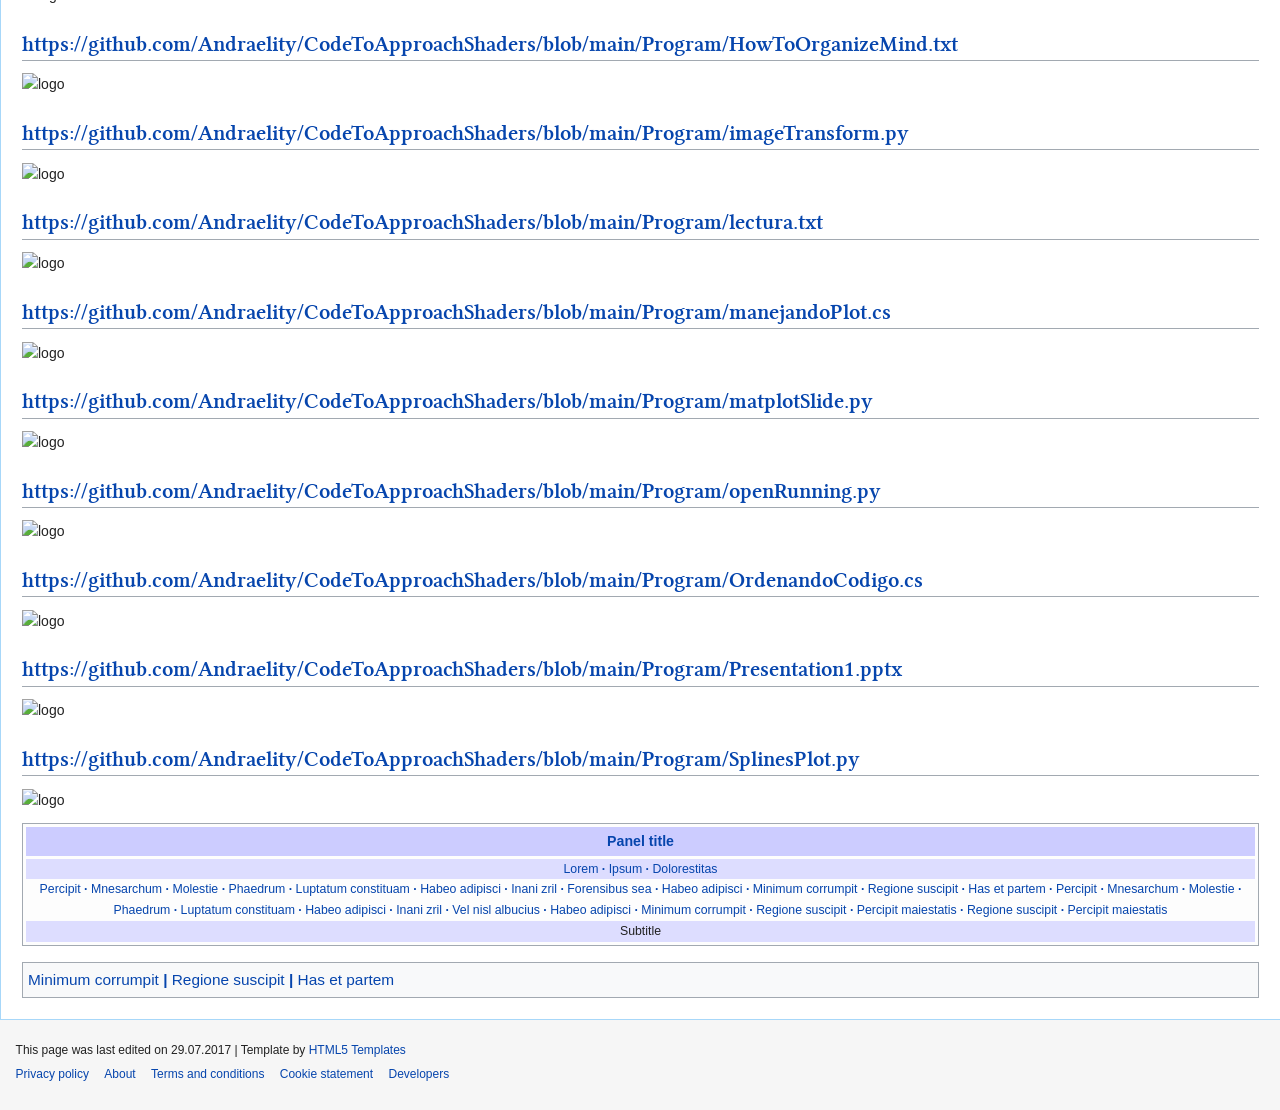
==== commit fa043672: "First commit" ====
--- a/index.html
+++ b/index.html
@@ -18,8 +18,8 @@
             <p class="browserupgrade">You are using an <strong>outdated</strong> browser. Please <a href="https://browsehappy.com/">upgrade your browser</a> to improve your experience.</p>
         <![endif]-->
 				<div class="article">
-<h1><a href="https://github.com/Andraelity/RepositoryAboutShaders.git">Generating code with the next behavior, which turns out to be the definition of mentality</a></h1>
-<h1><a href="https://github.com/Andraelity/RepositoryAboutShaders.git">https://github.com/Andraelity/RepositoryAboutShaders.git</a></h1>	
+<h1><a href="https://github.com/Andraelity/CodeToApproachShaders.git">Code that make us approach the generation of shaders and computer design</a></h1>
+<h1><a href="https://github.com/Andraelity/CodeToApproachShaders.git">https://github.com/Andraelity/CodeToApproachShaders.git</a></h1>	
 <p class="siteSub">From Wikipedia and Andraelity, a relation with Me and Wikipedia</p>
 <p class="roleNote">This article is about my mentality being deploy in the present time and the internet, everything while we find new ways to love.</p>
 
@@ -33,79 +33,76 @@
     ./Youtube/Andraelity <a href="https://www.youtube.com/channel/UC-4AaN4M3Sq1lY6NVZnfaEw">Andreality</a>
 </div>
 <p>
-    <strong>Generating code with the next behavior, which turns out to be the definition of mentality</strong>
-Definiendo apreciaciones sobre el significado de analisis cualitativo el analisis calificativo de la totalidad
-encargada de definir como las figuras geometricas que motivan la mocion de movimiendo con el plano, el analisis
-calificativo con la realidad la cual promueve como nuestro entendimiento se crea, como el factor psicologico se hace 
-mas preciso como nuestro desarrollo hacia la totalidad se formaliza cuando atendemos al trabajo constructor de images
-sobre lienzos los pueden entrar en interaccion con un simbolo mas especifico un concepto de realidad mucho mas determinante
-la abstraccion que queremos buscar con tal de aprender a ser mas magico en el desarrollo del proceso conceptual que se vive
-en nosotros a todo momento, aprendiendo a producir los activos que unicamente nacen y mueren en el codigo, esa capacidad conceptual
-de promover la formalizacion de las ideas al grado mas alto, atendiendo el comportamiento de la inteligencia de formas mas precisas.</p>	
+    <strong>Code that make us approach the generation of shaders and computer design</strong>
+Que queremos tenemos una lista de cosas que podemos trabajar con tal de sintetizar el modelo
+que define propiedad y caracteristica, el precepto narrativo que nos ayuda a mejorar nuestra abstraccion
+de propiedad y de donde proviene esta propiedad, como nosotros somos capaces de sintetizar el precepto 
+calificativo de la totalidad, creando con ello las interacciones que mejoran como definimos y captamos las
+rutas que definen concepto y saber, todas esas rutas del ahora que nos ayudan a valorar como el misterio de
+la incognita se produe, como nuestra capacidad de diseño se carga de concepto cuando buscamos la matematica
+que nos aproxima, hacia el contenido diferenciador de codigo, el contenido que provee abstraccion en la totalidad
+el contenido que nos hace mas caracteristico, ese saber que modela como nuestra propiedad se construye.</p>	
         
 
 <div class="contentsPanel">
     <div class="contentsHeader">Contents</div>
     <ul>
-<li><span>1</span><a href="CodigoNew">CodigoNew</a></li>
-<li><span>2</span><a href="Compute">Compute</a></li>
-<li><span>3</span><a href="ContenidoMental">ContenidoMental</a></li>
-<li><span>4</span><a href="ConwaysGameOfLifeSimulation">ConwaysGameOfLifeSimulation</a></li>
+<li><span>1</span><a href="AnalizandoPropiedades">AnalizandoPropiedades</a></li>
+<li><span>2</span><a href="conceptoCodigo">conceptoCodigo</a></li>
+<li><span>3</span><a href="CreandoPython">CreandoPython</a></li>
+<li><span>4</span><a href="createPython">createPython</a></li>
 <li><span>5</span><a href="DefinicionDeCodigo">DefinicionDeCodigo</a></li>
-<li><span>6</span><a href="DocumentacionCodigo">DocumentacionCodigo</a></li>
-<li><span>7</span><a href="ElementoCodigo">ElementoCodigo</a></li>
-<li><span>8</span><a href="ElementoMaterial">ElementoMaterial</a></li>
-<li><span>9</span><a href="ExampleClass">ExampleClass</a></li>
-<li><span>10</span><a href="FlamesRunning">FlamesRunning</a></li>
-<li><span>11</span><a href="MaterialPlano">MaterialPlano</a></li>
-<li><span>12</span><a href="movimientoIntelectual">movimientoIntelectual</a></li>
-<li><span>13</span><a href="NewBehaviourScript">NewBehaviourScript</a></li>
-<li><span>14</span><a href="newCodeShader">newCodeShader</a></li>
-<li><span>15</span><a href="RayRunning">RayRunning</a></li>
-<li><span>16</span><a href="shadeyWORDS">shadeyWORDS</a></li>
-<li><span>17</span><a href="Testing">Testing</a></li>
-<li><span>18</span><a href="Vornoi">Vornoi</a></li>
-<li><span>19</span><a href="Voronoi">Voronoi</a></li>
+<li><span>6</span><a href="Documento">Documento</a></li>
+<li><span>7</span><a href="documento">documento</a></li>
+<li><span>8</span><a href="Generando">Generando</a></li>
+<li><span>9</span><a href="GenerandoLib">GenerandoLib</a></li>
+<li><span>10</span><a href="HowToOrganizeMind">HowToOrganizeMind</a></li>
+<li><span>11</span><a href="imageTransform">imageTransform</a></li>
+<li><span>12</span><a href="lectura">lectura</a></li>
+<li><span>13</span><a href="manejandoPlot">manejandoPlot</a></li>
+<li><span>14</span><a href="matplotSlide">matplotSlide</a></li>
+<li><span>15</span><a href="openRunning">openRunning</a></li>
+<li><span>16</span><a href="OrdenandoCodigo">OrdenandoCodigo</a></li>
+<li><span>17</span><a href="Presentation1">Presentation1</a></li>
+<li><span>18</span><a href="SplinesPlot">SplinesPlot</a></li>
 </ul>
 </div>
-<h2 id ="CodigoNew"><a href="https://github.com/Andraelity/RepositoryAboutShaders/blob/main/Program/CodigoNew.cs">https://github.com/Andraelity/RepositoryAboutShaders/blob/main/Program/CodigoNew.cs</a></h2>
-<img src='img/CodigoNew.cs' alt="logo">
-<h2 id ="Compute"><a href="https://github.com/Andraelity/RepositoryAboutShaders/blob/main/Program/Compute.meta">https://github.com/Andraelity/RepositoryAboutShaders/blob/main/Program/Compute.meta</a></h2>
-<img src='img/Compute.meta' alt="logo">
-<h2 id ="ContenidoMental"><a href="https://github.com/Andraelity/RepositoryAboutShaders/blob/main/Program/ContenidoMental.cs">https://github.com/Andraelity/RepositoryAboutShaders/blob/main/Program/ContenidoMental.cs</a></h2>
-<img src='img/ContenidoMental.cs' alt="logo">
-<h2 id ="ConwaysGameOfLifeSimulation"><a href="https://github.com/Andraelity/RepositoryAboutShaders/blob/main/Program/ConwaysGameOfLifeSimulation.compute">https://github.com/Andraelity/RepositoryAboutShaders/blob/main/Program/ConwaysGameOfLifeSimulation.compute</a></h2>
-<img src='img/ConwaysGameOfLifeSimulation.compute' alt="logo">
-<h2 id ="DefinicionDeCodigo"><a href="https://github.com/Andraelity/RepositoryAboutShaders/blob/main/Program/DefinicionDeCodigo.cs">https://github.com/Andraelity/RepositoryAboutShaders/blob/main/Program/DefinicionDeCodigo.cs</a></h2>
-<img src='img/DefinicionDeCodigo.cs' alt="logo">
-<h2 id ="DocumentacionCodigo"><a href="https://github.com/Andraelity/RepositoryAboutShaders/blob/main/Program/DocumentacionCodigo.cs">https://github.com/Andraelity/RepositoryAboutShaders/blob/main/Program/DocumentacionCodigo.cs</a></h2>
-<img src='img/DocumentacionCodigo.cs' alt="logo">
-<h2 id ="ElementoCodigo"><a href="https://github.com/Andraelity/RepositoryAboutShaders/blob/main/Program/ElementoCodigo.shader">https://github.com/Andraelity/RepositoryAboutShaders/blob/main/Program/ElementoCodigo.shader</a></h2>
-<img src='img/ElementoCodigo.shader' alt="logo">
-<h2 id ="ElementoMaterial"><a href="https://github.com/Andraelity/RepositoryAboutShaders/blob/main/Program/ElementoMaterial.mat">https://github.com/Andraelity/RepositoryAboutShaders/blob/main/Program/ElementoMaterial.mat</a></h2>
-<img src='img/ElementoMaterial.mat' alt="logo">
-<h2 id ="ExampleClass"><a href="https://github.com/Andraelity/RepositoryAboutShaders/blob/main/Program/ExampleClass.cs">https://github.com/Andraelity/RepositoryAboutShaders/blob/main/Program/ExampleClass.cs</a></h2>
-<img src='img/ExampleClass.cs' alt="logo">
-<h2 id ="FlamesRunning"><a href="https://github.com/Andraelity/RepositoryAboutShaders/blob/main/Program/FlamesRunning.shader">https://github.com/Andraelity/RepositoryAboutShaders/blob/main/Program/FlamesRunning.shader</a></h2>
-<img src='img/FlamesRunning.shader' alt="logo">
-<h2 id ="MaterialPlano"><a href="https://github.com/Andraelity/RepositoryAboutShaders/blob/main/Program/MaterialPlano.mat">https://github.com/Andraelity/RepositoryAboutShaders/blob/main/Program/MaterialPlano.mat</a></h2>
-<img src='img/MaterialPlano.mat' alt="logo">
-<h2 id ="movimientoIntelectual"><a href="https://github.com/Andraelity/RepositoryAboutShaders/blob/main/Program/movimientoIntelectual.cs">https://github.com/Andraelity/RepositoryAboutShaders/blob/main/Program/movimientoIntelectual.cs</a></h2>
-<img src='img/movimientoIntelectual.cs' alt="logo">
-<h2 id ="NewBehaviourScript"><a href="https://github.com/Andraelity/RepositoryAboutShaders/blob/main/Program/NewBehaviourScript.cs">https://github.com/Andraelity/RepositoryAboutShaders/blob/main/Program/NewBehaviourScript.cs</a></h2>
-<img src='img/NewBehaviourScript.cs' alt="logo">
-<h2 id ="newCodeShader"><a href="https://github.com/Andraelity/RepositoryAboutShaders/blob/main/Program/newCodeShader.shader">https://github.com/Andraelity/RepositoryAboutShaders/blob/main/Program/newCodeShader.shader</a></h2>
-<img src='img/newCodeShader.shader' alt="logo">
-<h2 id ="RayRunning"><a href="https://github.com/Andraelity/RepositoryAboutShaders/blob/main/Program/RayRunning.shader">https://github.com/Andraelity/RepositoryAboutShaders/blob/main/Program/RayRunning.shader</a></h2>
-<img src='img/RayRunning.shader' alt="logo">
-<h2 id ="shadeyWORDS"><a href="https://github.com/Andraelity/RepositoryAboutShaders/blob/main/Program/shadeyWORDS.shader">https://github.com/Andraelity/RepositoryAboutShaders/blob/main/Program/shadeyWORDS.shader</a></h2>
-<img src='img/shadeyWORDS.shader' alt="logo">
-<h2 id ="Testing"><a href="https://github.com/Andraelity/RepositoryAboutShaders/blob/main/Program/Testing.shader">https://github.com/Andraelity/RepositoryAboutShaders/blob/main/Program/Testing.shader</a></h2>
-<img src='img/Testing.shader' alt="logo">
-<h2 id ="Vornoi"><a href="https://github.com/Andraelity/RepositoryAboutShaders/blob/main/Program/Vornoi.mat">https://github.com/Andraelity/RepositoryAboutShaders/blob/main/Program/Vornoi.mat</a></h2>
-<img src='img/Vornoi.mat' alt="logo">
-<h2 id ="Voronoi"><a href="https://github.com/Andraelity/RepositoryAboutShaders/blob/main/Program/Voronoi.shader">https://github.com/Andraelity/RepositoryAboutShaders/blob/main/Program/Voronoi.shader</a></h2>
-<img src='img/Voronoi.shader' alt="logo">
+<h2 id ="AnalizandoPropiedades"><a href="https://github.com/Andraelity/CodeToApproachShaders/blob/main/Program/AnalizandoPropiedades.txt">https://github.com/Andraelity/CodeToApproachShaders/blob/main/Program/AnalizandoPropiedades.txt</a></h2>
+<img src='img/AnalizandoPropiedades.txt' alt="logo">
+<h2 id ="conceptoCodigo"><a href="https://github.com/Andraelity/CodeToApproachShaders/blob/main/Program/conceptoCodigo.py">https://github.com/Andraelity/CodeToApproachShaders/blob/main/Program/conceptoCodigo.py</a></h2>
+<img src='img/conceptoCodigo.py' alt="logo">
+<h2 id ="CreandoPython"><a href="https://github.com/Andraelity/CodeToApproachShaders/blob/main/Program/CreandoPython.py">https://github.com/Andraelity/CodeToApproachShaders/blob/main/Program/CreandoPython.py</a></h2>
+<img src='img/CreandoPython.py' alt="logo">
+<h2 id ="createPython"><a href="https://github.com/Andraelity/CodeToApproachShaders/blob/main/Program/createPython.py">https://github.com/Andraelity/CodeToApproachShaders/blob/main/Program/createPython.py</a></h2>
+<img src='img/createPython.py' alt="logo">
+<h2 id ="DefinicionDeCodigo"><a href="https://github.com/Andraelity/CodeToApproachShaders/blob/main/Program/DefinicionDeCodigo.shader">https://github.com/Andraelity/CodeToApproachShaders/blob/main/Program/DefinicionDeCodigo.shader</a></h2>
+<img src='img/DefinicionDeCodigo.shader' alt="logo">
+<h2 id ="Documento"><a href="https://github.com/Andraelity/CodeToApproachShaders/blob/main/Program/Documento.cpp">https://github.com/Andraelity/CodeToApproachShaders/blob/main/Program/Documento.cpp</a></h2>
+<img src='img/Documento.cpp' alt="logo">
+<h2 id ="documento"><a href="https://github.com/Andraelity/CodeToApproachShaders/blob/main/Program/documento.cs">https://github.com/Andraelity/CodeToApproachShaders/blob/main/Program/documento.cs</a></h2>
+<img src='img/documento.cs' alt="logo">
+<h2 id ="Generando"><a href="https://github.com/Andraelity/CodeToApproachShaders/blob/main/Program/Generando.cpp">https://github.com/Andraelity/CodeToApproachShaders/blob/main/Program/Generando.cpp</a></h2>
+<img src='img/Generando.cpp' alt="logo">
+<h2 id ="GenerandoLib"><a href="https://github.com/Andraelity/CodeToApproachShaders/blob/main/Program/GenerandoLib.cpp">https://github.com/Andraelity/CodeToApproachShaders/blob/main/Program/GenerandoLib.cpp</a></h2>
+<img src='img/GenerandoLib.cpp' alt="logo">
+<h2 id ="HowToOrganizeMind"><a href="https://github.com/Andraelity/CodeToApproachShaders/blob/main/Program/HowToOrganizeMind.txt">https://github.com/Andraelity/CodeToApproachShaders/blob/main/Program/HowToOrganizeMind.txt</a></h2>
+<img src='img/HowToOrganizeMind.txt' alt="logo">
+<h2 id ="imageTransform"><a href="https://github.com/Andraelity/CodeToApproachShaders/blob/main/Program/imageTransform.py">https://github.com/Andraelity/CodeToApproachShaders/blob/main/Program/imageTransform.py</a></h2>
+<img src='img/imageTransform.py' alt="logo">
+<h2 id ="lectura"><a href="https://github.com/Andraelity/CodeToApproachShaders/blob/main/Program/lectura.txt">https://github.com/Andraelity/CodeToApproachShaders/blob/main/Program/lectura.txt</a></h2>
+<img src='img/lectura.txt' alt="logo">
+<h2 id ="manejandoPlot"><a href="https://github.com/Andraelity/CodeToApproachShaders/blob/main/Program/manejandoPlot.cs">https://github.com/Andraelity/CodeToApproachShaders/blob/main/Program/manejandoPlot.cs</a></h2>
+<img src='img/manejandoPlot.cs' alt="logo">
+<h2 id ="matplotSlide"><a href="https://github.com/Andraelity/CodeToApproachShaders/blob/main/Program/matplotSlide.py">https://github.com/Andraelity/CodeToApproachShaders/blob/main/Program/matplotSlide.py</a></h2>
+<img src='img/matplotSlide.py' alt="logo">
+<h2 id ="openRunning"><a href="https://github.com/Andraelity/CodeToApproachShaders/blob/main/Program/openRunning.py">https://github.com/Andraelity/CodeToApproachShaders/blob/main/Program/openRunning.py</a></h2>
+<img src='img/openRunning.py' alt="logo">
+<h2 id ="OrdenandoCodigo"><a href="https://github.com/Andraelity/CodeToApproachShaders/blob/main/Program/OrdenandoCodigo.cs">https://github.com/Andraelity/CodeToApproachShaders/blob/main/Program/OrdenandoCodigo.cs</a></h2>
+<img src='img/OrdenandoCodigo.cs' alt="logo">
+<h2 id ="Presentation1"><a href="https://github.com/Andraelity/CodeToApproachShaders/blob/main/Program/Presentation1.pptx">https://github.com/Andraelity/CodeToApproachShaders/blob/main/Program/Presentation1.pptx</a></h2>
+<img src='img/Presentation1.pptx' alt="logo">
+<h2 id ="SplinesPlot"><a href="https://github.com/Andraelity/CodeToApproachShaders/blob/main/Program/SplinesPlot.py">https://github.com/Andraelity/CodeToApproachShaders/blob/main/Program/SplinesPlot.py</a></h2>
+<img src='img/SplinesPlot.py' alt="logo">
     					
 					<div class="lavenderBox">
 						<div class="header">Panel title</div>
